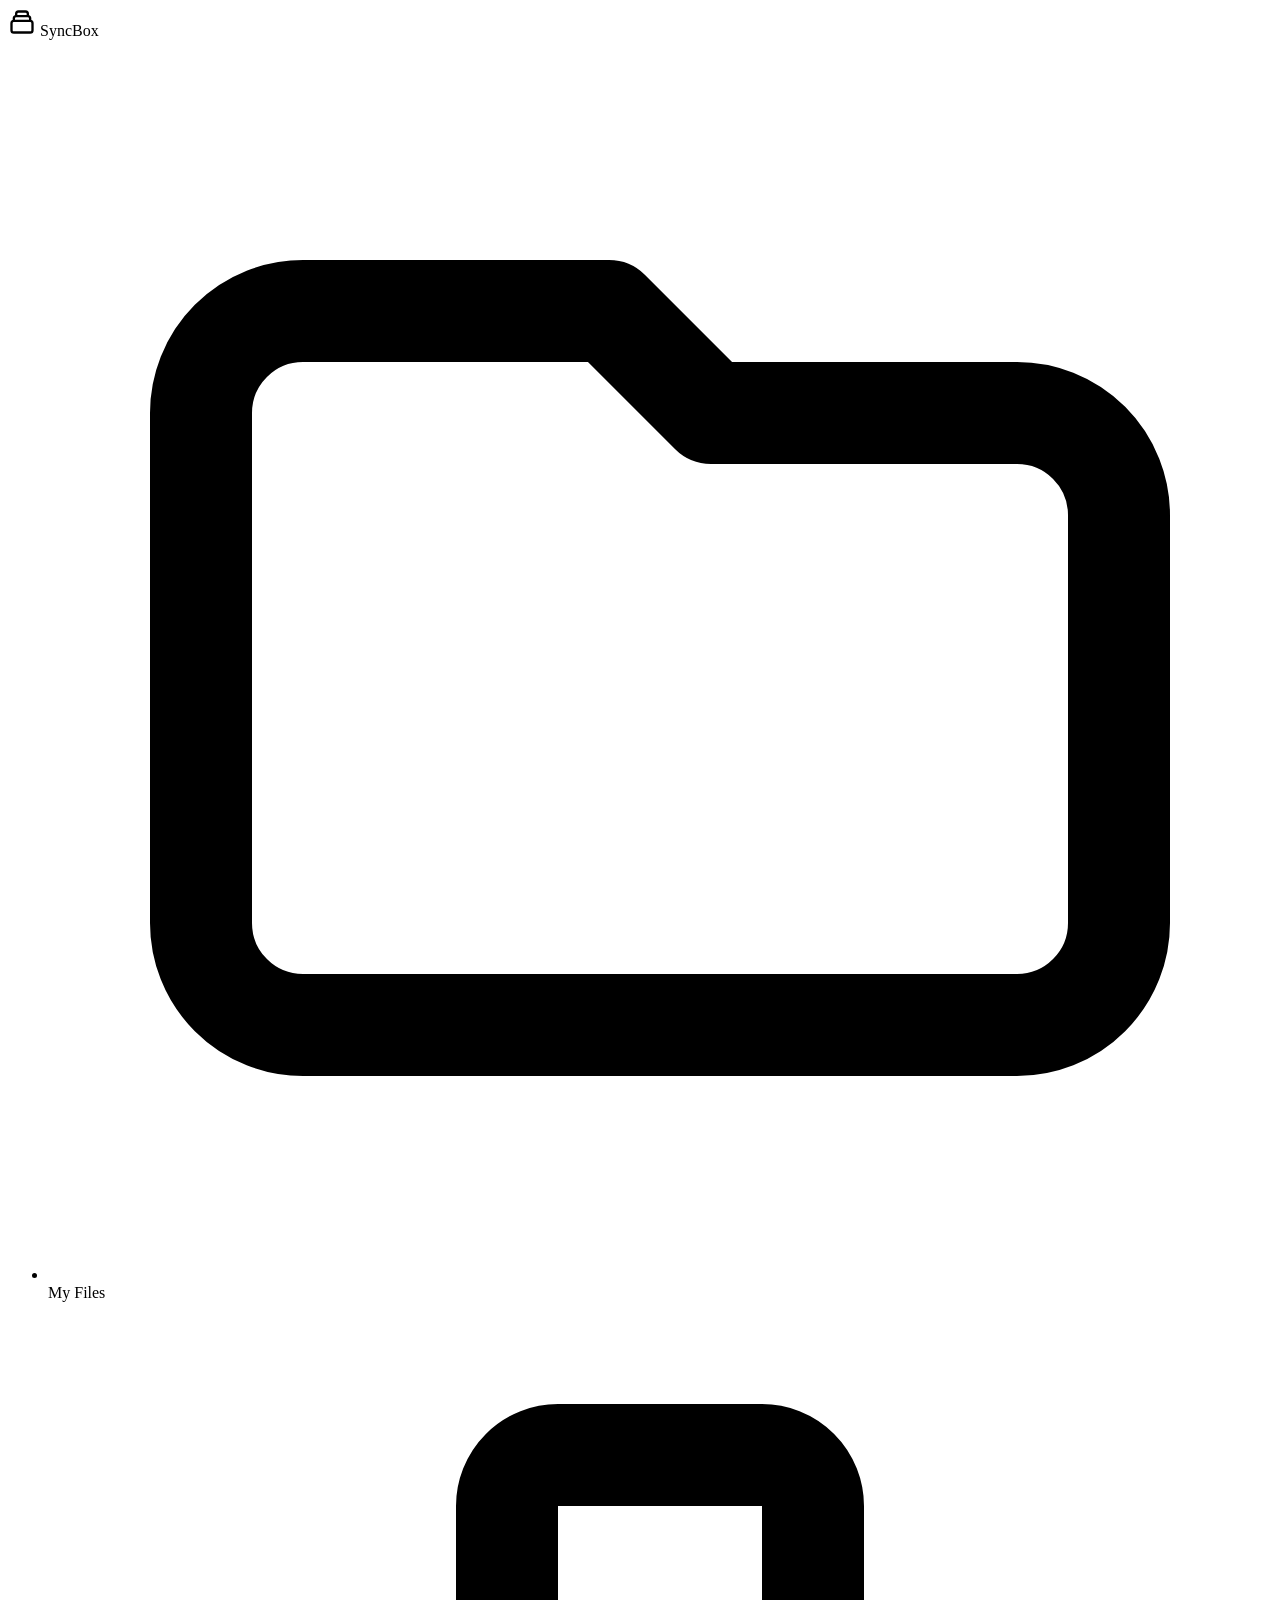
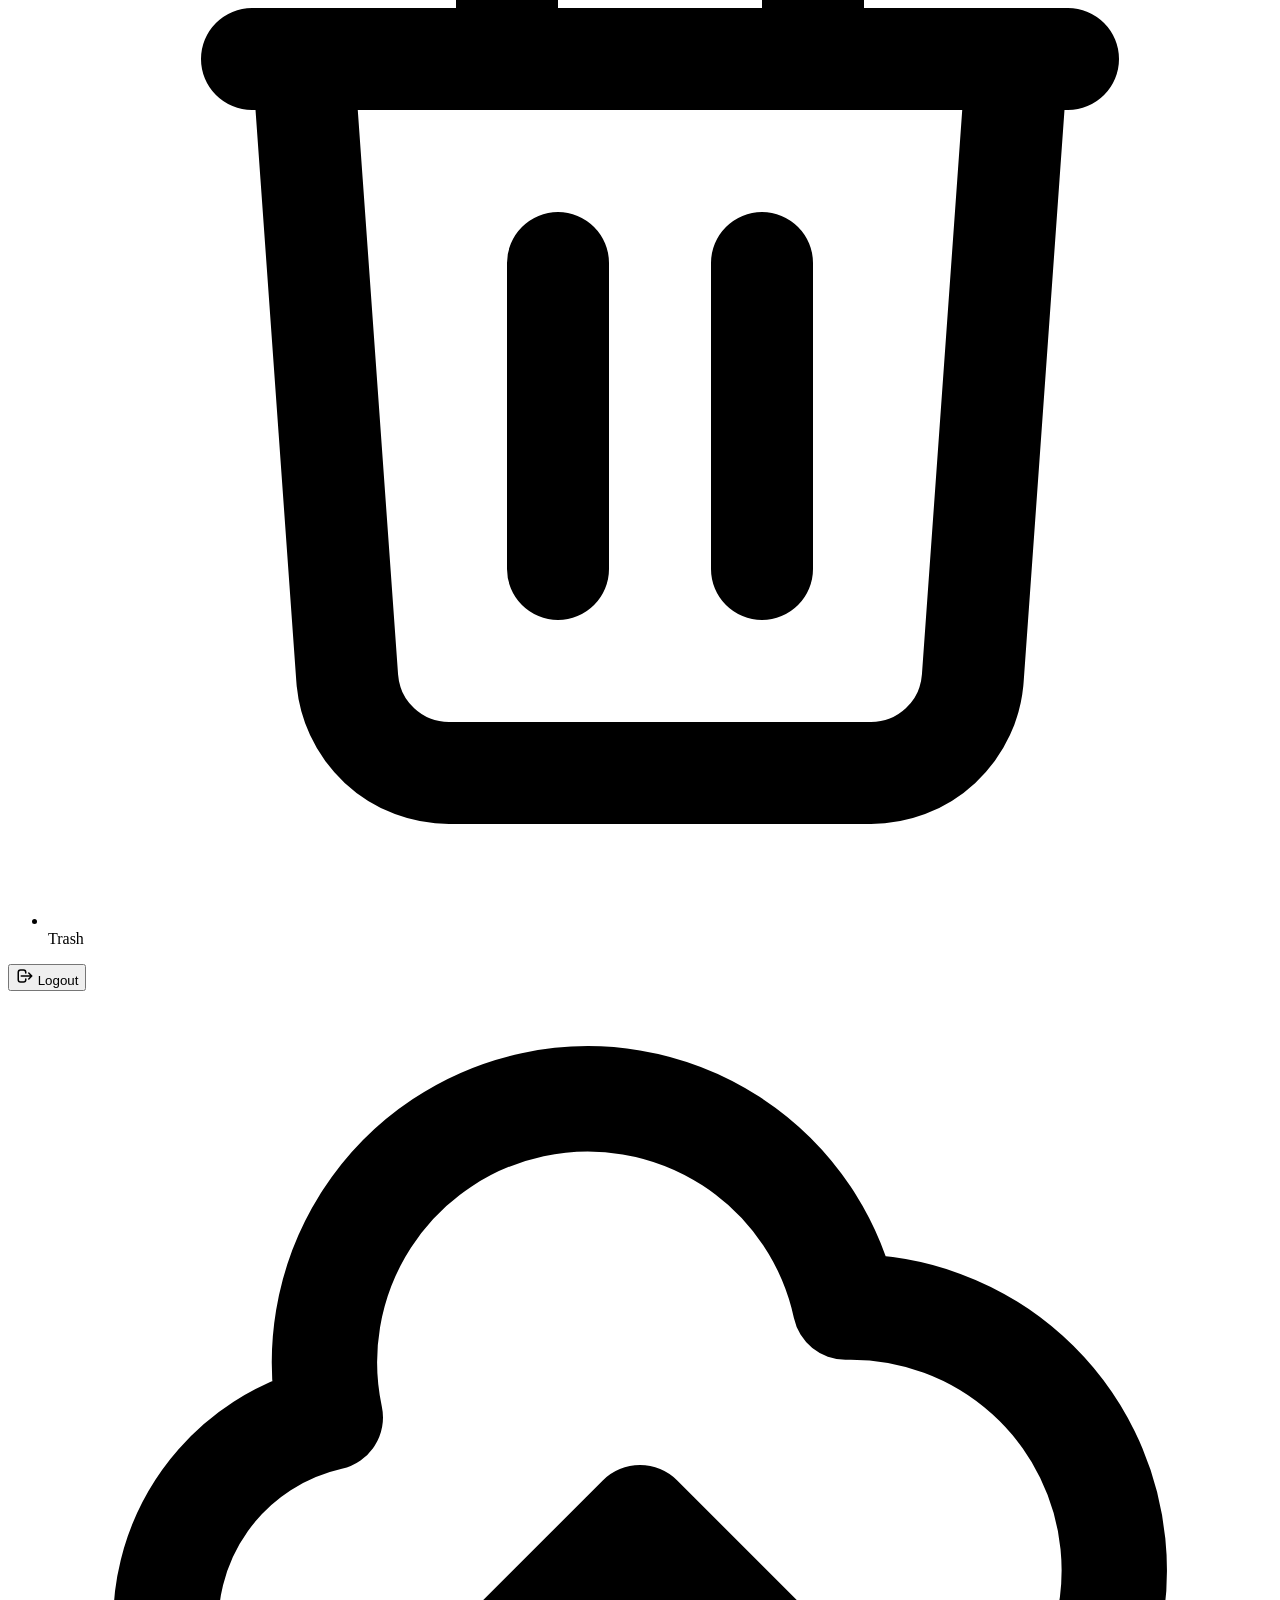
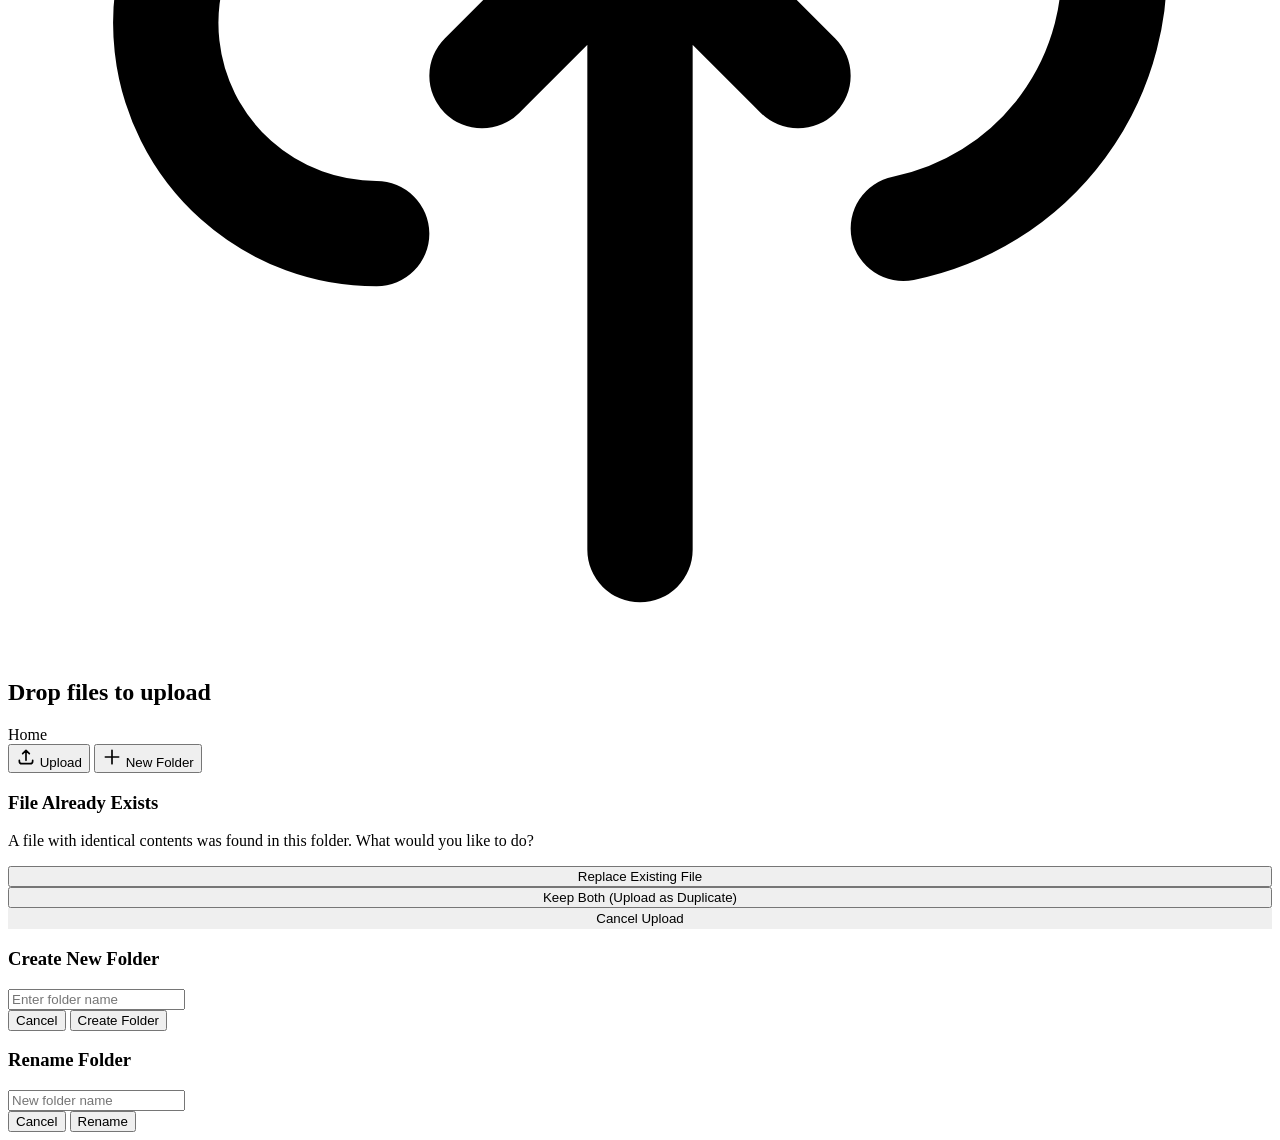
==== src/main/resources/static/index.html @ 2acbf9d3 "frontend update: better upload system" ====
<!doctype html>
<html lang="en">
<head>
    <meta charset="UTF-8" />
    <meta name="viewport" content="width=device-width, initial-scale=1.0" />
    <title>SyncBox - Premium File Storage</title>
    <link rel="stylesheet" href="/style.css">
</head>
<body>

    <!-- Sidebar -->
    <div class="sidebar">
        <div class="brand">
            <svg fill="none" stroke="currentColor" viewBox="0 0 24 24" style="width: 28px; height: 28px;"><path stroke-linecap="round" stroke-linejoin="round" stroke-width="2" d="M19 11H5m14 0a2 2 0 012 2v6a2 2 0 01-2 2H5a2 2 0 01-2-2v-6a2 2 0 012-2m14 0V9a2 2 0 00-2-2M5 11V9a2 2 0 012-2m0 0V5a2 2 0 012-2h6a2 2 0 012 2v2M7 7h10"></path></svg>
            SyncBox
        </div>
        <ul class="nav-links">
            <li class="nav-item active" id="nav-files" onclick="switchView('files')">
                <svg fill="none" stroke="currentColor" viewBox="0 0 24 24"><path stroke-linecap="round" stroke-linejoin="round" stroke-width="2" d="M3 7v10a2 2 0 002 2h14a2 2 0 002-2V9a2 2 0 00-2-2h-6l-2-2H5a2 2 0 00-2 2z"></path></svg>
                My Files
            </li>
            <li class="nav-item" id="nav-trash" onclick="switchView('trash')">
                <svg fill="none" stroke="currentColor" viewBox="0 0 24 24"><path stroke-linecap="round" stroke-linejoin="round" stroke-width="2" d="M19 7l-.867 12.142A2 2 0 0116.138 21H7.862a2 2 0 01-1.995-1.858L5 7m5 4v6m4-6v6m1-10V4a1 1 0 00-1-1h-4a1 1 0 00-1 1v3M4 7h16"></path></svg>
                Trash
            </li>
        </ul>
        <div class="sidebar-footer">
            <form action="/logout" method="post" style="margin: 0;">
                <button type="submit" class="btn-logout">
                    <svg style="width: 18px; height: 18px;" fill="none" stroke="currentColor" viewBox="0 0 24 24"><path stroke-linecap="round" stroke-linejoin="round" stroke-width="2" d="M17 16l4-4m0 0l-4-4m4 4H7m6 4v1a3 3 0 01-3 3H6a3 3 0 01-3-3V7a3 3 0 013-3h4a3 3 0 013 3v1"></path></svg>
                    Logout
                </button>
            </form>
        </div>
    </div>

    <!-- Main Content -->
    <div class="main-content" id="mainDropZone">
        <div id="dragOverlay" class="drag-overlay">
            <svg fill="none" stroke="currentColor" viewBox="0 0 24 24"><path stroke-linecap="round" stroke-linejoin="round" stroke-width="2" d="M7 16a4 4 0 01-.88-7.903A5 5 0 1115.9 6L16 6a5 5 0 011 9.9M15 13l-3-3m0 0l-3 3m3-3v12"></path></svg>
            <h2>Drop files to upload</h2>
        </div>
        <!-- Header -->
        <div class="header">
            <div class="breadcrumb" id="breadcrumb">
                <span>Home</span>
            </div>
            <div class="header-actions">
                <input type="file" id="fileInput" name="file" style="display: none;" />
                
                <div id="pauseResumeContainer" style="display: none; align-items: center; gap: 4px;">
                    <button type="button" class="btn-secondary" id="pauseBtn" style="padding: 6px; border-radius: 6px;" title="Pause">
                        <svg style="width: 16px; height: 16px;" fill="none" stroke="currentColor" viewBox="0 0 24 24"><path stroke-linecap="round" stroke-linejoin="round" stroke-width="2" d="M10 9v6m4-6v6m7-3a9 9 0 11-18 0 9 9 0 0118 0z"></path></svg>
                    </button>
                    <button type="button" class="btn-primary" id="resumeBtn" style="display: none; padding: 6px; border-radius: 6px;" title="Resume">
                        <svg style="width: 16px; height: 16px;" fill="none" stroke="currentColor" viewBox="0 0 24 24"><path stroke-linecap="round" stroke-linejoin="round" stroke-width="2" d="M14.752 11.168l-3.197-2.132A1 1 0 0010 9.87v4.263a1 1 0 001.555.832l3.197-2.132a1 1 0 000-1.664z"></path><path stroke-linecap="round" stroke-linejoin="round" stroke-width="2" d="M21 12a9 9 0 11-18 0 9 9 0 0118 0z"></path></svg>
                    </button>
                    <button type="button" class="btn-secondary" id="cancelUploadBtn" style="padding: 6px; border-radius: 6px;" title="Cancel Upload">
                        <svg style="width: 16px; height: 16px;" fill="none" stroke="currentColor" viewBox="0 0 24 24"><path stroke-linecap="round" stroke-linejoin="round" stroke-width="2" d="M6 18L18 6M6 6l12 12"></path></svg>
                    </button>
                </div>

                <button class="btn-secondary" id="headerUploadBtn" onclick="document.getElementById('fileInput').click()" style="position: relative; overflow: hidden;">
                    <div id="btnProgressBg" style="position: absolute; left: 0; top: 0; bottom: 0; background: rgba(79, 70, 229, 0.1); width: 0%; z-index: 0; transition: width 0.2s;"></div>
                    <svg id="btnUploadIcon" style="width: 20px; height: 20px; z-index: 1; position: relative;" fill="none" stroke="currentColor" viewBox="0 0 24 24"><path stroke-linecap="round" stroke-linejoin="round" stroke-width="2" d="M4 16v1a3 3 0 003 3h10a3 3 0 003-3v-1m-4-8l-4-4m0 0L8 8m4-4v12"></path></svg>
                    <span class="btn-text" id="btnUploadText" style="z-index: 1; position: relative;">Upload</span>
                </button>
                
                <button class="btn-primary" onclick="showCreateFolderModal()">
                    <svg style="width: 20px; height: 20px;" fill="none" stroke="currentColor" viewBox="0 0 24 24"><path stroke-linecap="round" stroke-linejoin="round" stroke-width="2" d="M12 4v16m8-8H4"></path></svg>
                    <span class="btn-text">New Folder</span>
                </button>
            </div>
        </div>

        <!-- Files View -->
        <div class="view-container" id="filesView">
            <div class="file-list" id="filesContainer">
                <!-- Dynamically populated via JS -->
            </div>
        </div>

        <!-- Trash View -->
        <div class="view-container" id="trashView" style="display: none;">
            <div style="margin-bottom: 24px;">
                <h2 style="margin: 0; color: var(--text-main); font-weight: 600;">Trash</h2>
                <p style="margin: 4px 0 0 0; color: var(--text-muted); font-size: 14px;">Items in trash will be permanently deleted after 30 days automatically.</p>
            </div>
            
            <div class="file-list" id="trashContainer">
                <!-- Dynamically populated via JS -->
            </div>
        </div>
    </div>

    <!-- Modals -->
    <div id="duplicateModal" class="modal-overlay">
        <div class="modal">
            <h3 style="color: var(--danger-color);">File Already Exists</h3>
            <p>A file with identical contents was found in this folder. What would you like to do?</p>
            <div class="modal-actions" style="flex-direction: column;">
                <button class="btn-primary" id="btnReplace" style="width: 100%; justify-content: center;">Replace Existing File</button>
                <button class="btn-secondary" id="btnKeepBoth" style="width: 100%;">Keep Both (Upload as Duplicate)</button>
                <button class="btn-secondary" id="btnCancelDup" style="width: 100%; border-color: transparent;">Cancel Upload</button>
            </div>
        </div>
    </div>

    <div id="createFolderModal" class="modal-overlay">
        <div class="modal">
            <h3>Create New Folder</h3>
            <input type="text" id="folderNameInput" class="modal-input" placeholder="Enter folder name" autocomplete="off" />
            <div class="modal-actions">
                <button class="btn-secondary" onclick="closeModal('createFolderModal')">Cancel</button>
                <button class="btn-primary" onclick="createFolder()">Create Folder</button>
            </div>
        </div>
    </div>
    
    <div id="renameFolderModal" class="modal-overlay">
        <div class="modal">
            <h3>Rename Folder</h3>
            <input type="hidden" id="renameFolderId" />
            <input type="text" id="renameFolderInput" class="modal-input" placeholder="New folder name" autocomplete="off" />
            <div class="modal-actions">
                <button class="btn-secondary" onclick="closeModal('renameFolderModal')">Cancel</button>
                <button class="btn-primary" onclick="renameFolder()">Rename</button>
            </div>
        </div>
    </div>

    <!-- Connect logic -->
    <script src="/script.js"></script>
</body>
</html>
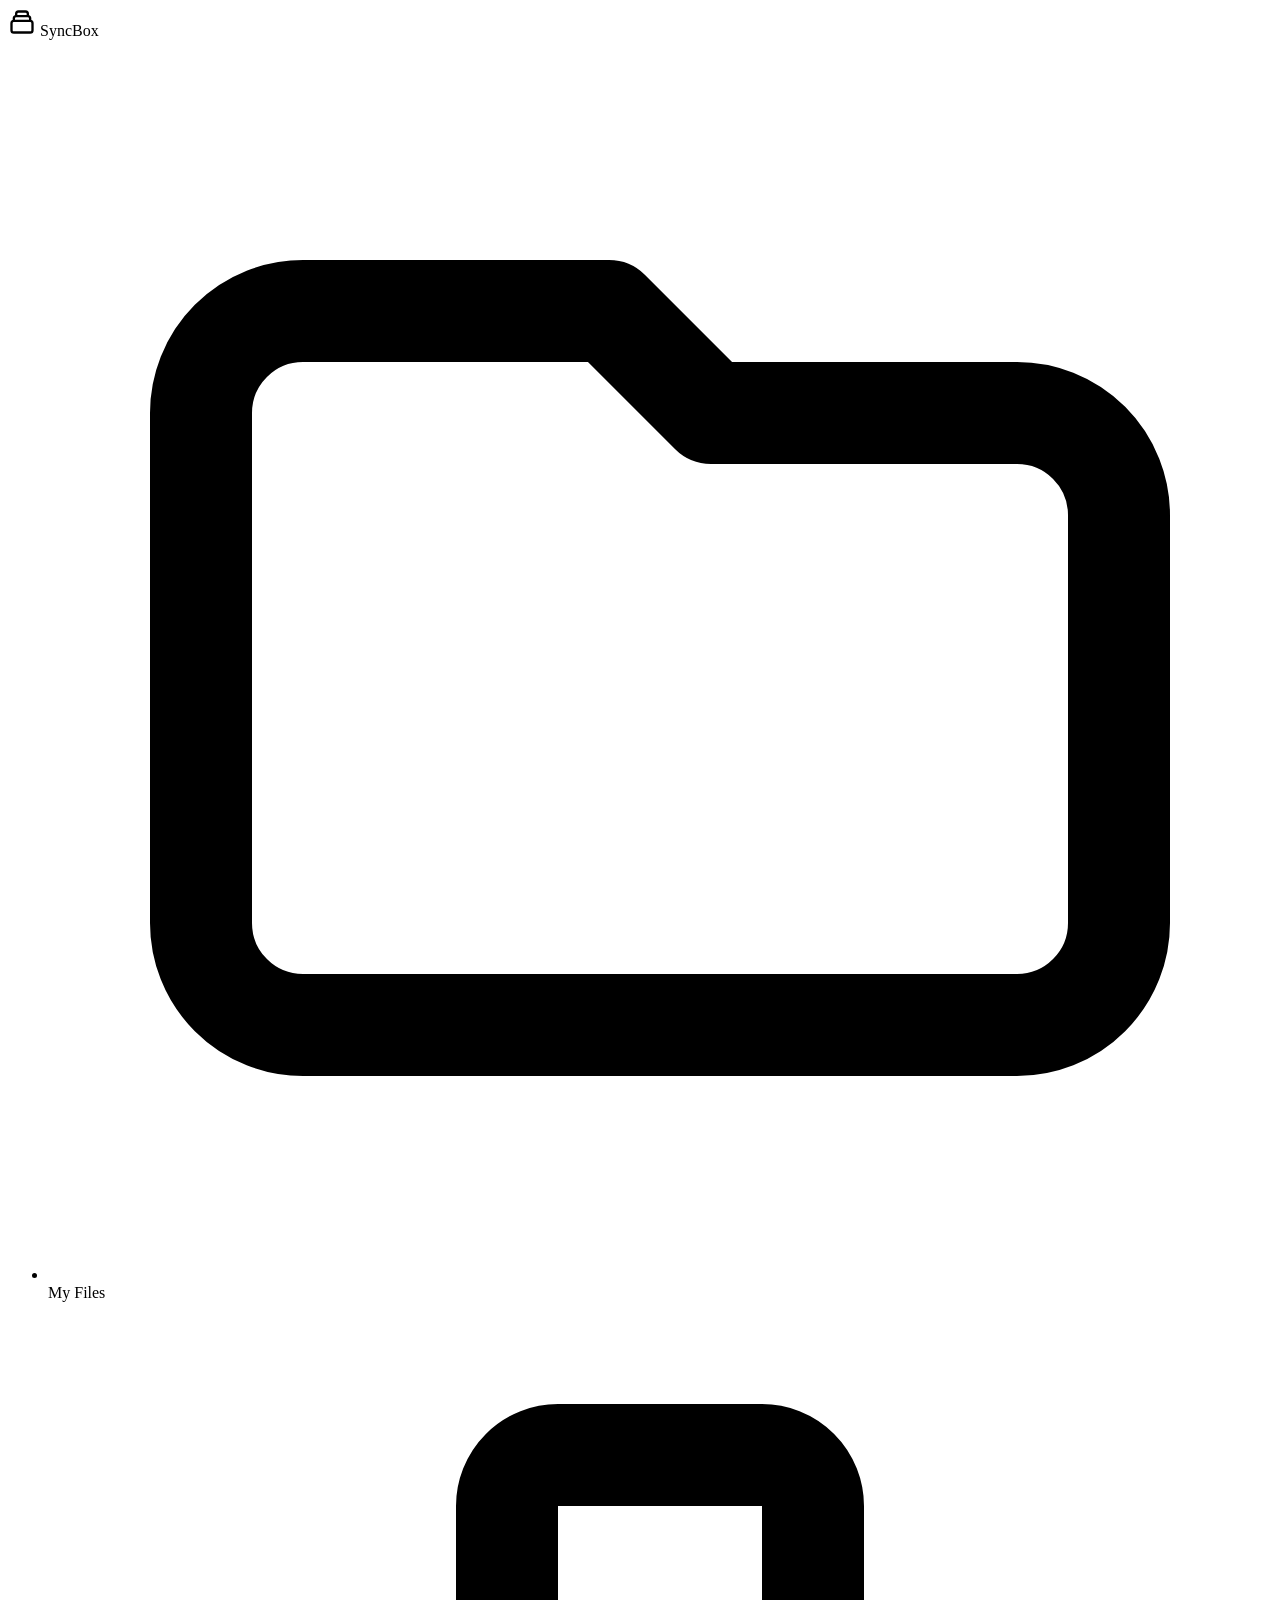
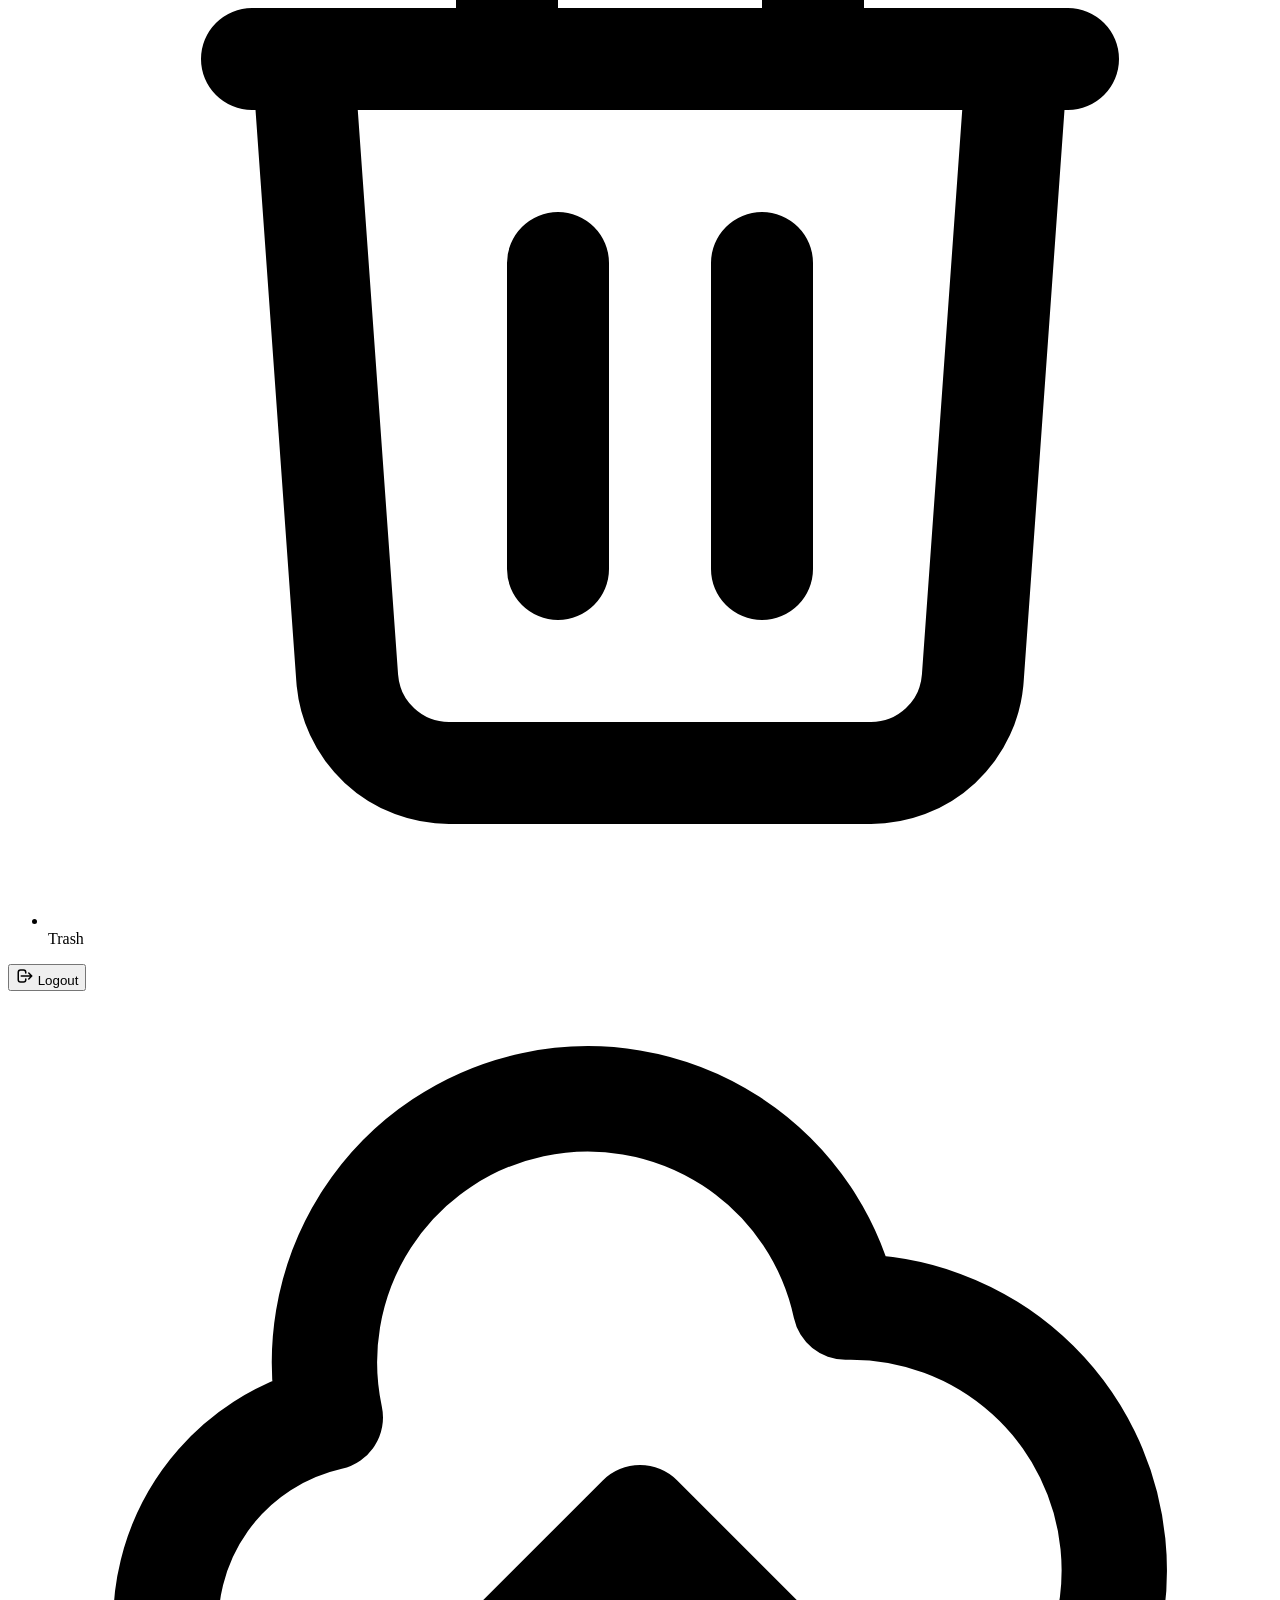
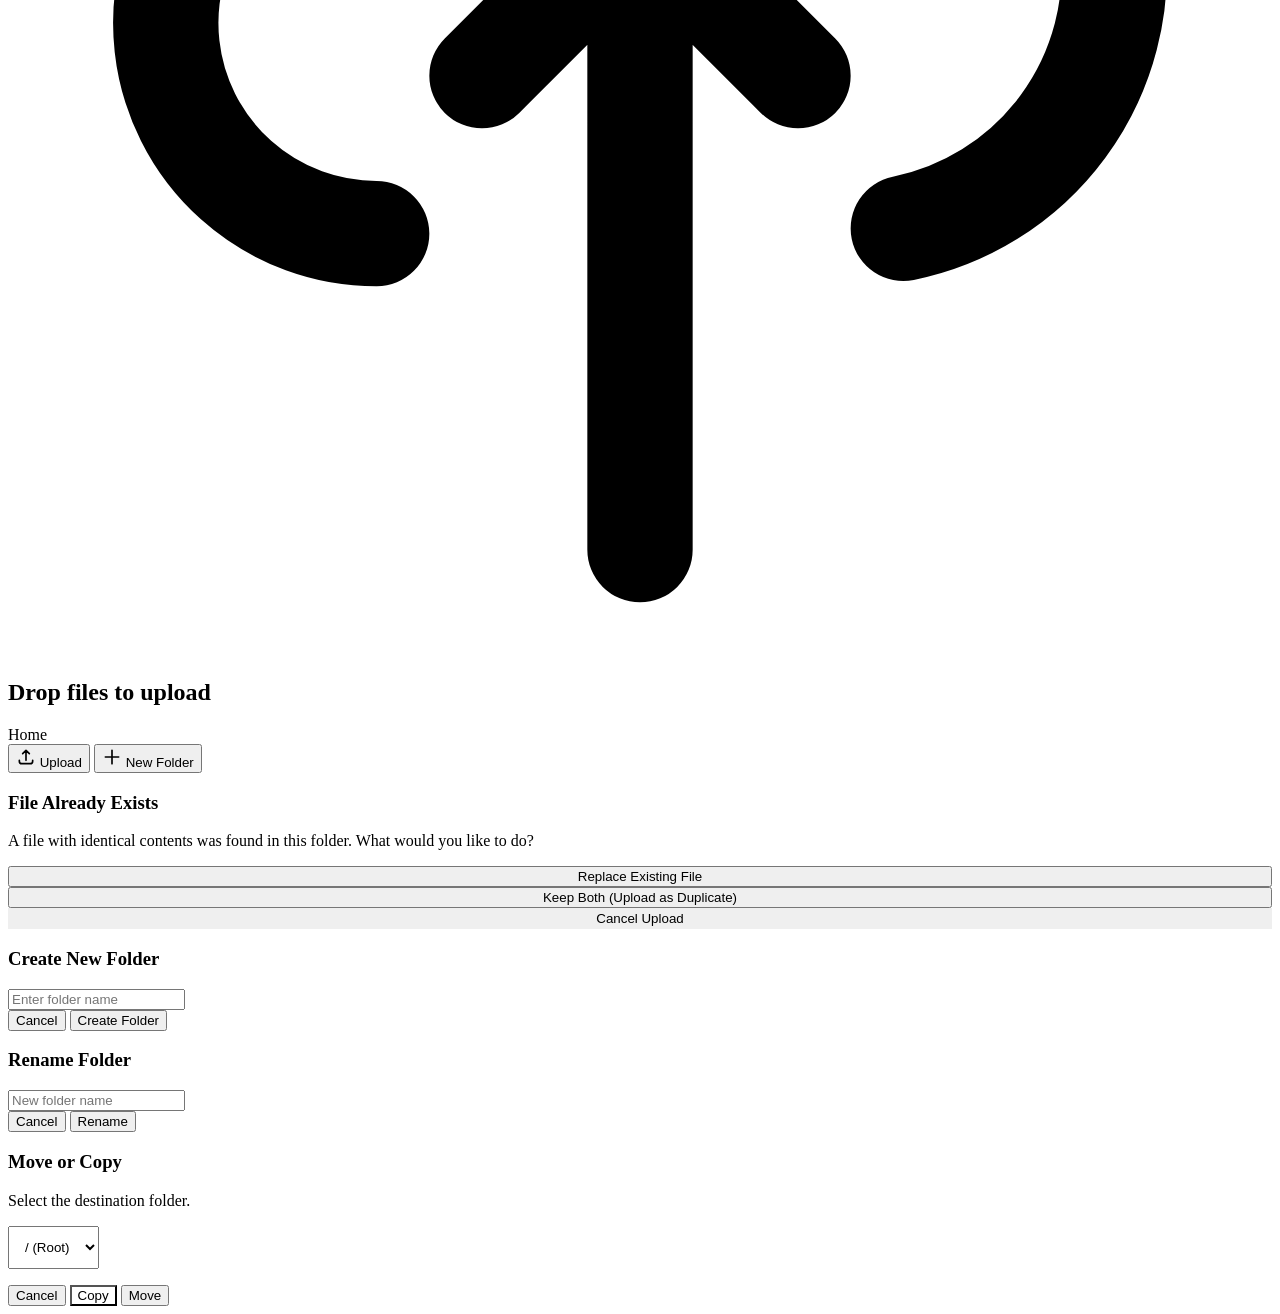
==== commit 643227b7: "Feature added: copy and move from one folder to another easily" ====
--- a/src/main/resources/static/index.html
+++ b/src/main/resources/static/index.html
@@ -129,6 +129,26 @@
         </div>
     </div>
 
+    <div id="moveCopyModal" class="modal-overlay">
+        <div class="modal">
+            <h3 id="moveCopyTitle">Move or Copy</h3>
+            <p id="moveCopyDesc">Select the destination folder.</p>
+            <input type="hidden" id="moveCopyItemId" />
+            <input type="hidden" id="moveCopyItemIsFolder" />
+            
+            <select id="moveCopyTargetFolder" class="modal-input" style="padding: 12px; height: auto;">
+                <option value="">/ (Root)</option>
+                <!-- Filled dynamically -->
+            </select>
+            
+            <div class="modal-actions" style="margin-top: 16px;">
+                <button class="btn-secondary" onclick="closeModal('moveCopyModal')" style="flex: 1;">Cancel</button>
+                <button class="btn-primary" onclick="executeMoveCopy('copy')" style="flex: 1; background: var(--success-color);">Copy</button>
+                <button class="btn-primary" onclick="executeMoveCopy('move')" style="flex: 1;">Move</button>
+            </div>
+        </div>
+    </div>
+
     <!-- Connect logic -->
     <script src="/script.js"></script>
 </body>
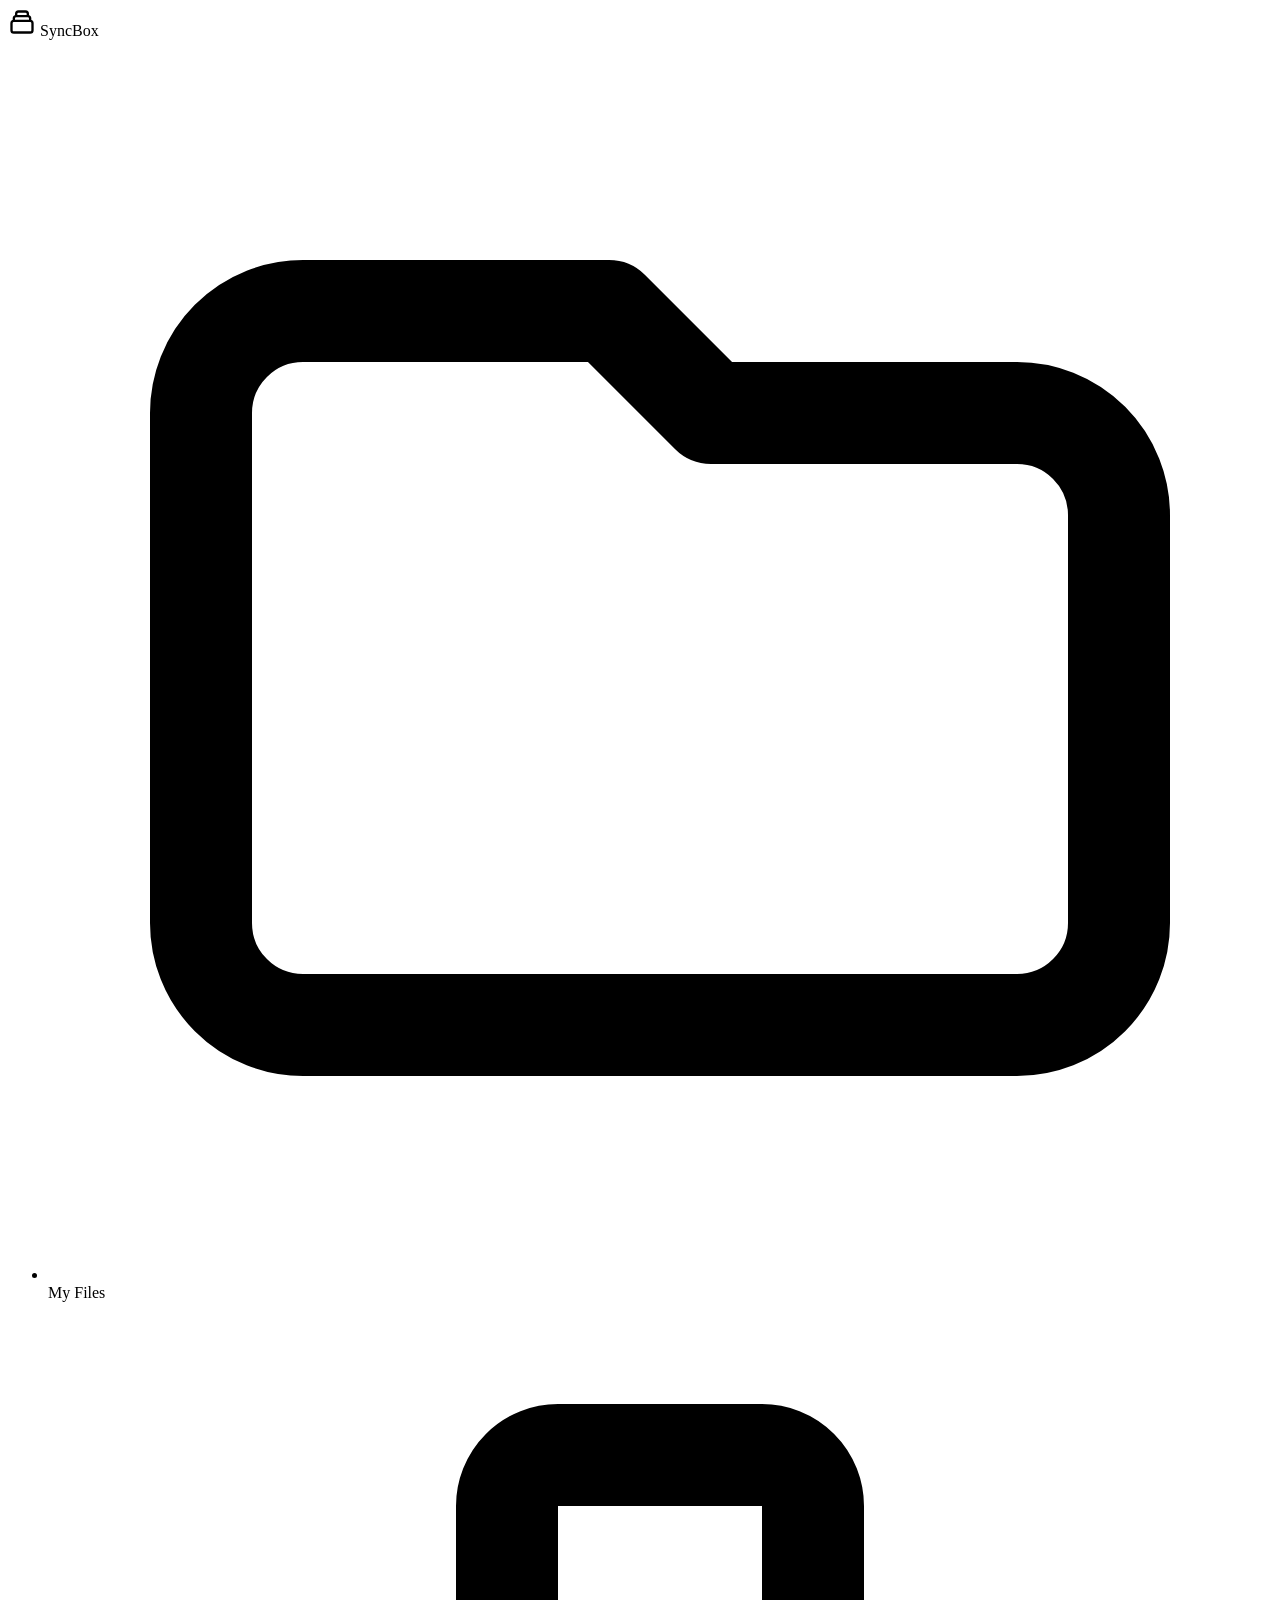
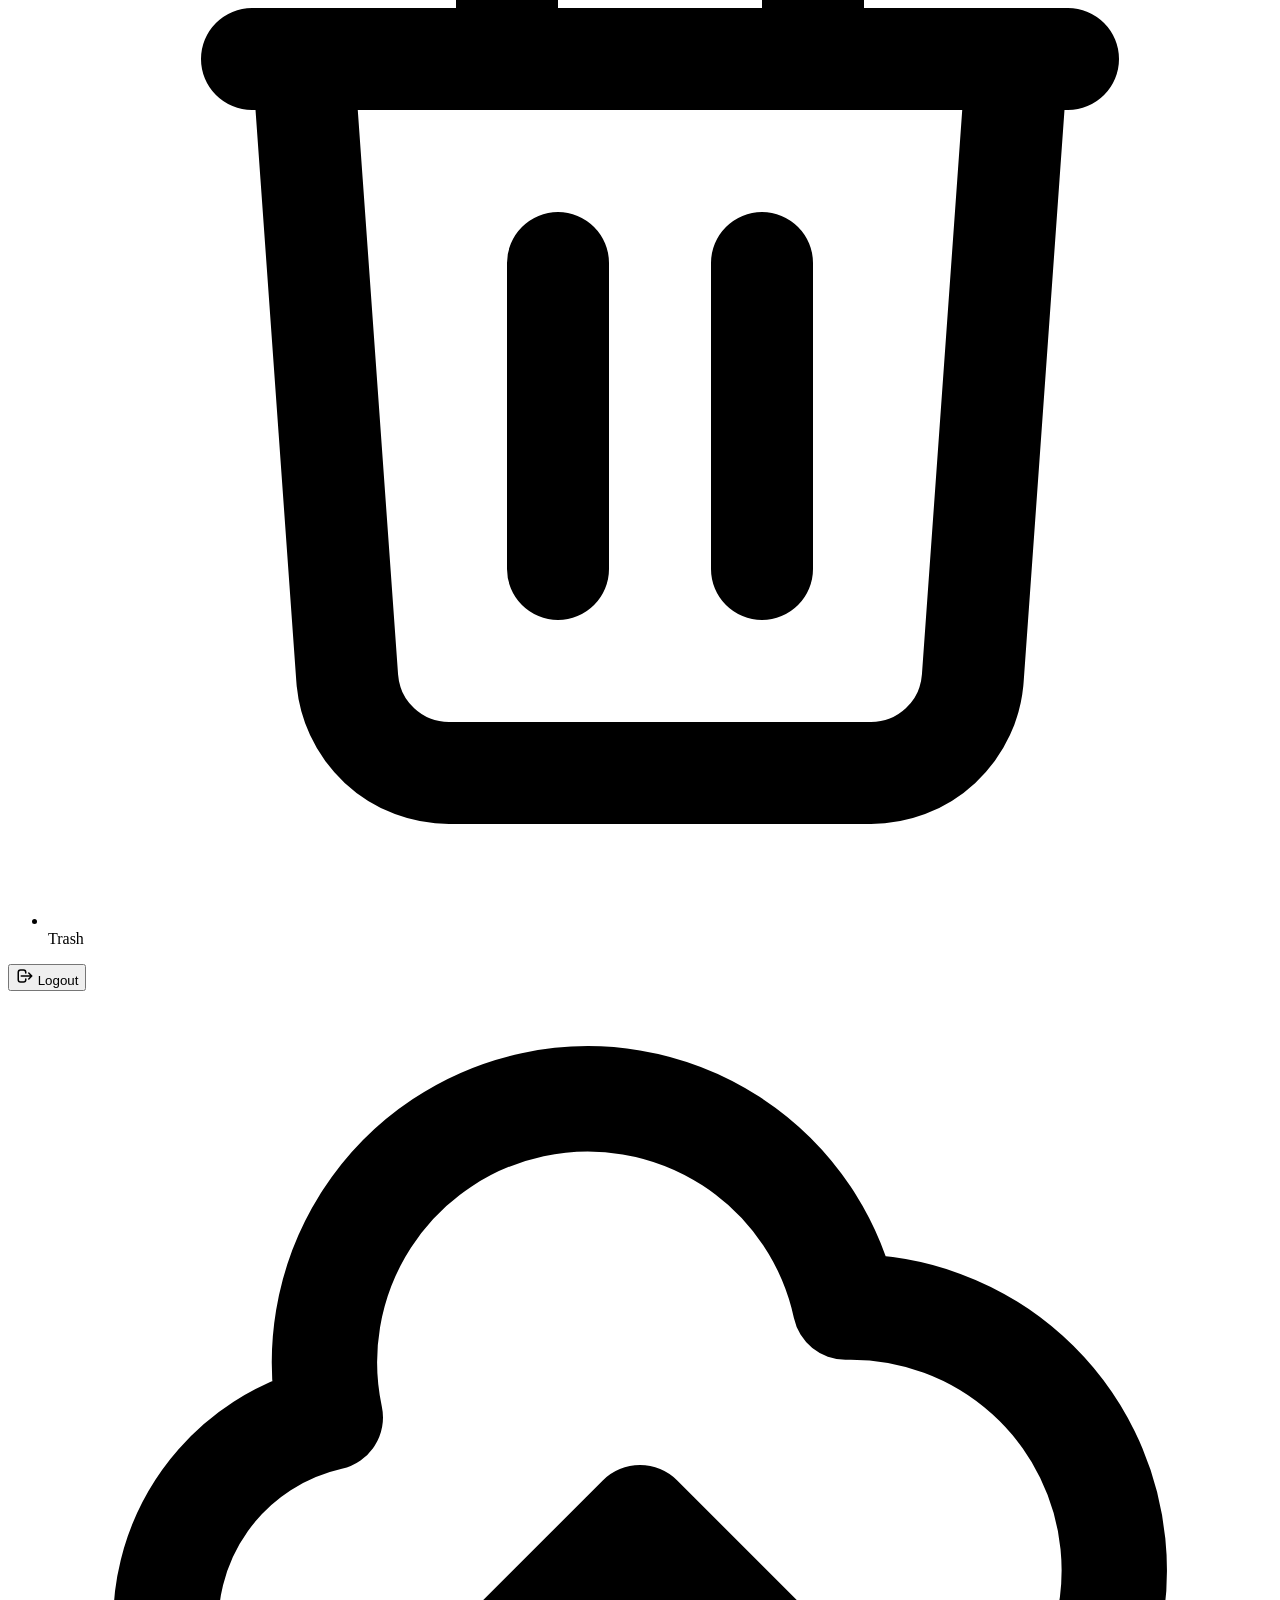
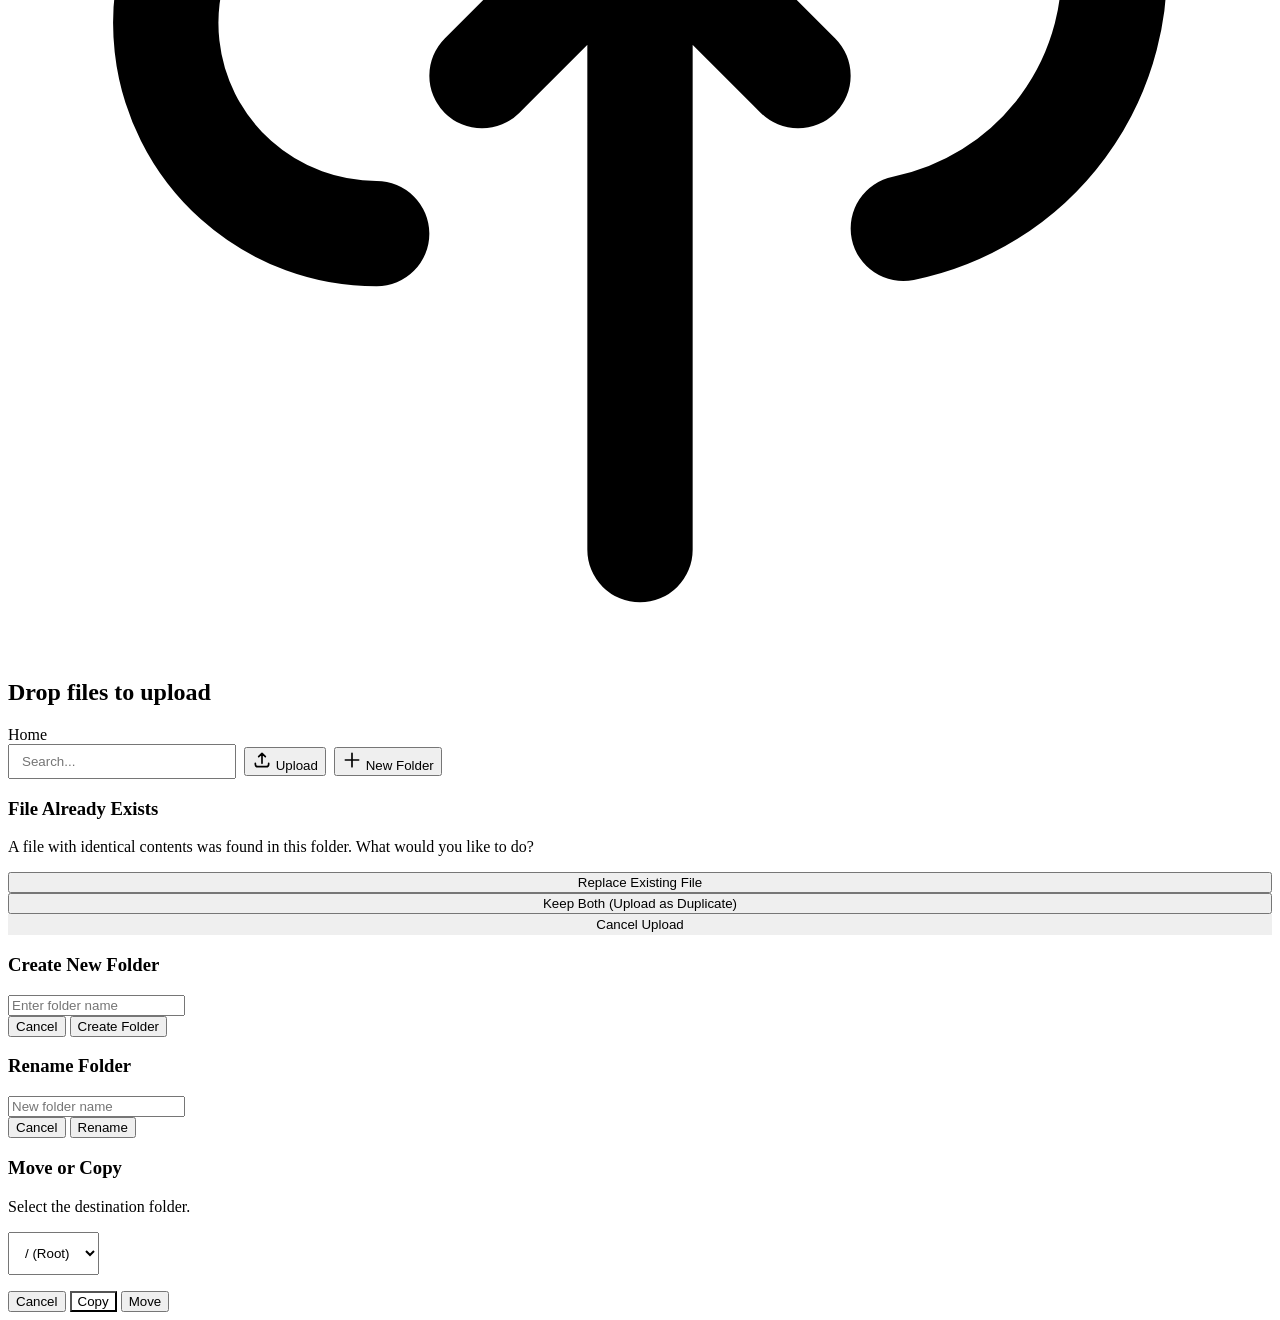
==== commit 2c361228: "Feature added: basic search at folder level" ====
--- a/src/main/resources/static/index.html
+++ b/src/main/resources/static/index.html
@@ -45,7 +45,8 @@
             <div class="breadcrumb" id="breadcrumb">
                 <span>Home</span>
             </div>
-            <div class="header-actions">
+            <div class="header-actions" style="display: flex; align-items: center; gap: 8px;">
+                <input type="text" id="searchInput" placeholder="Search..." class="modal-input" style="padding: 8px 12px; margin: 0; min-width: 200px;" oninput="handleSearch()">
                 <input type="file" id="fileInput" name="file" style="display: none;" />
                 
                 <div id="pauseResumeContainer" style="display: none; align-items: center; gap: 4px;">
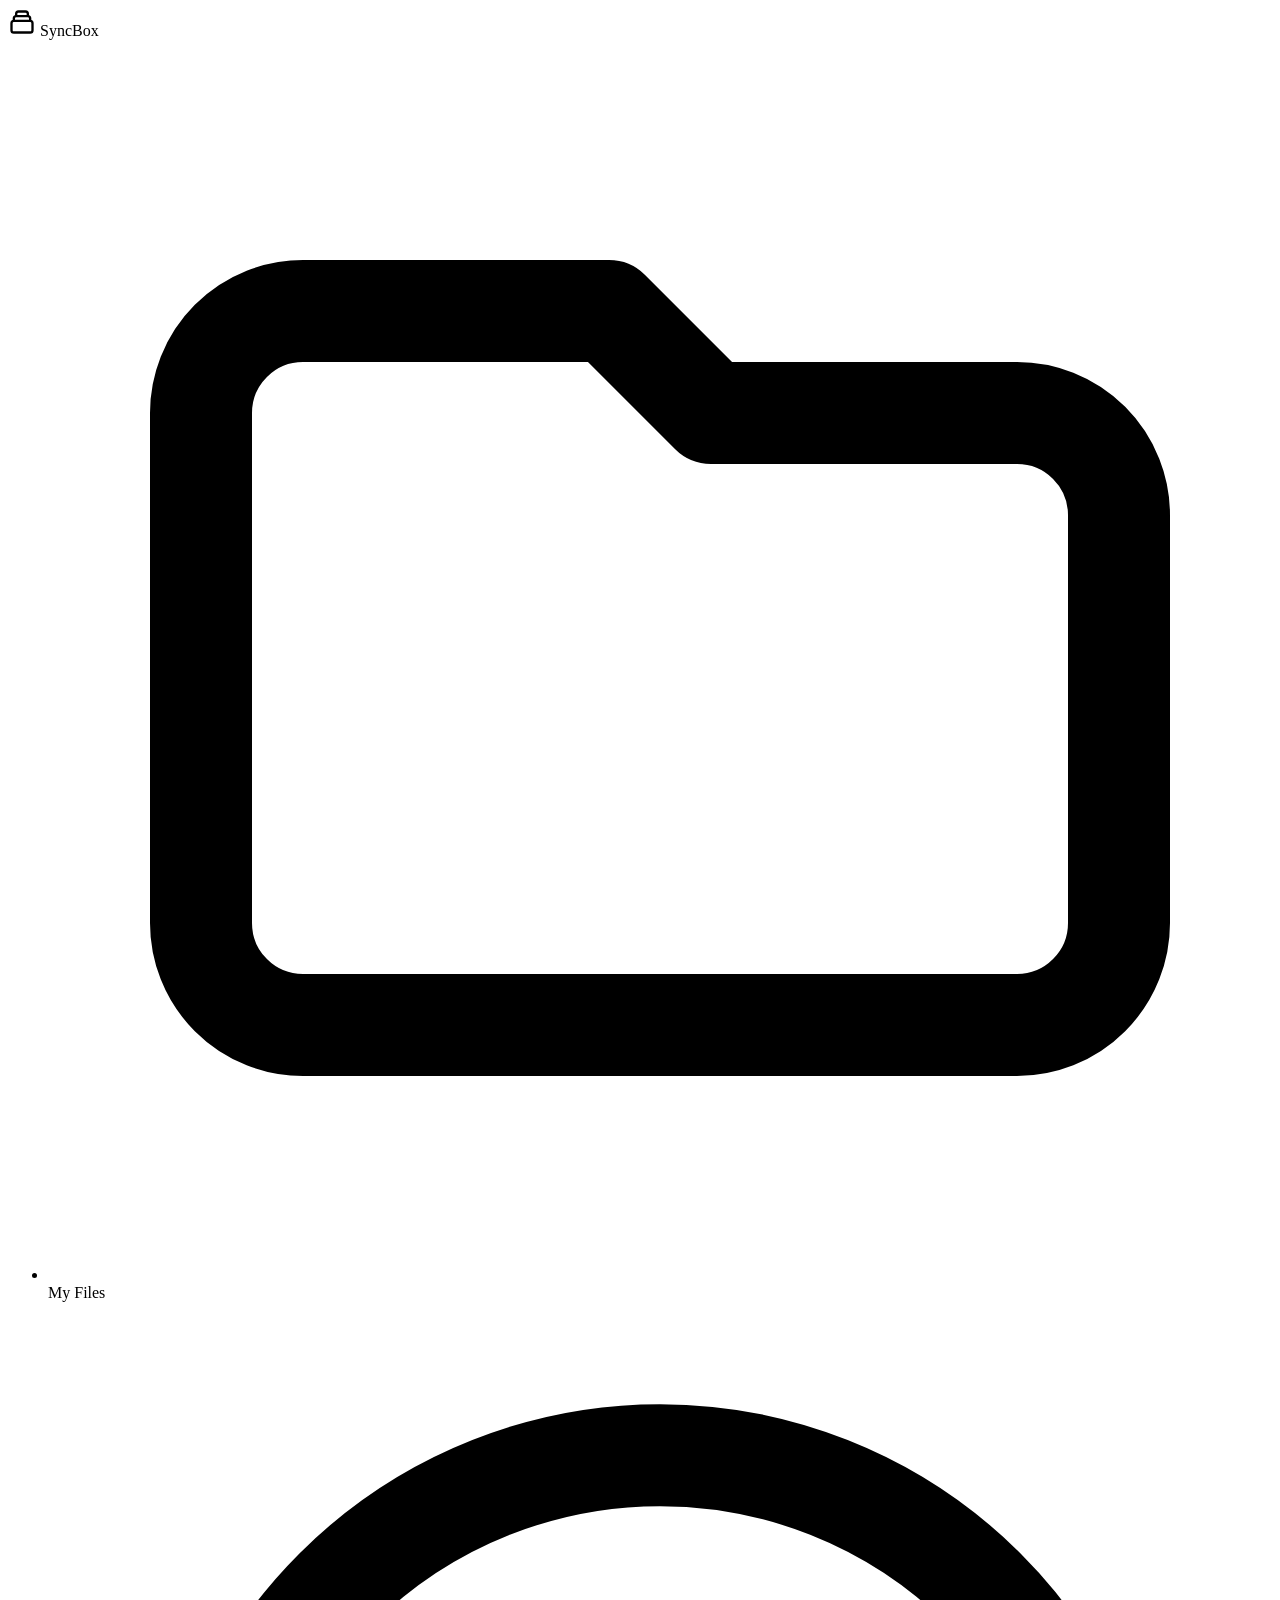
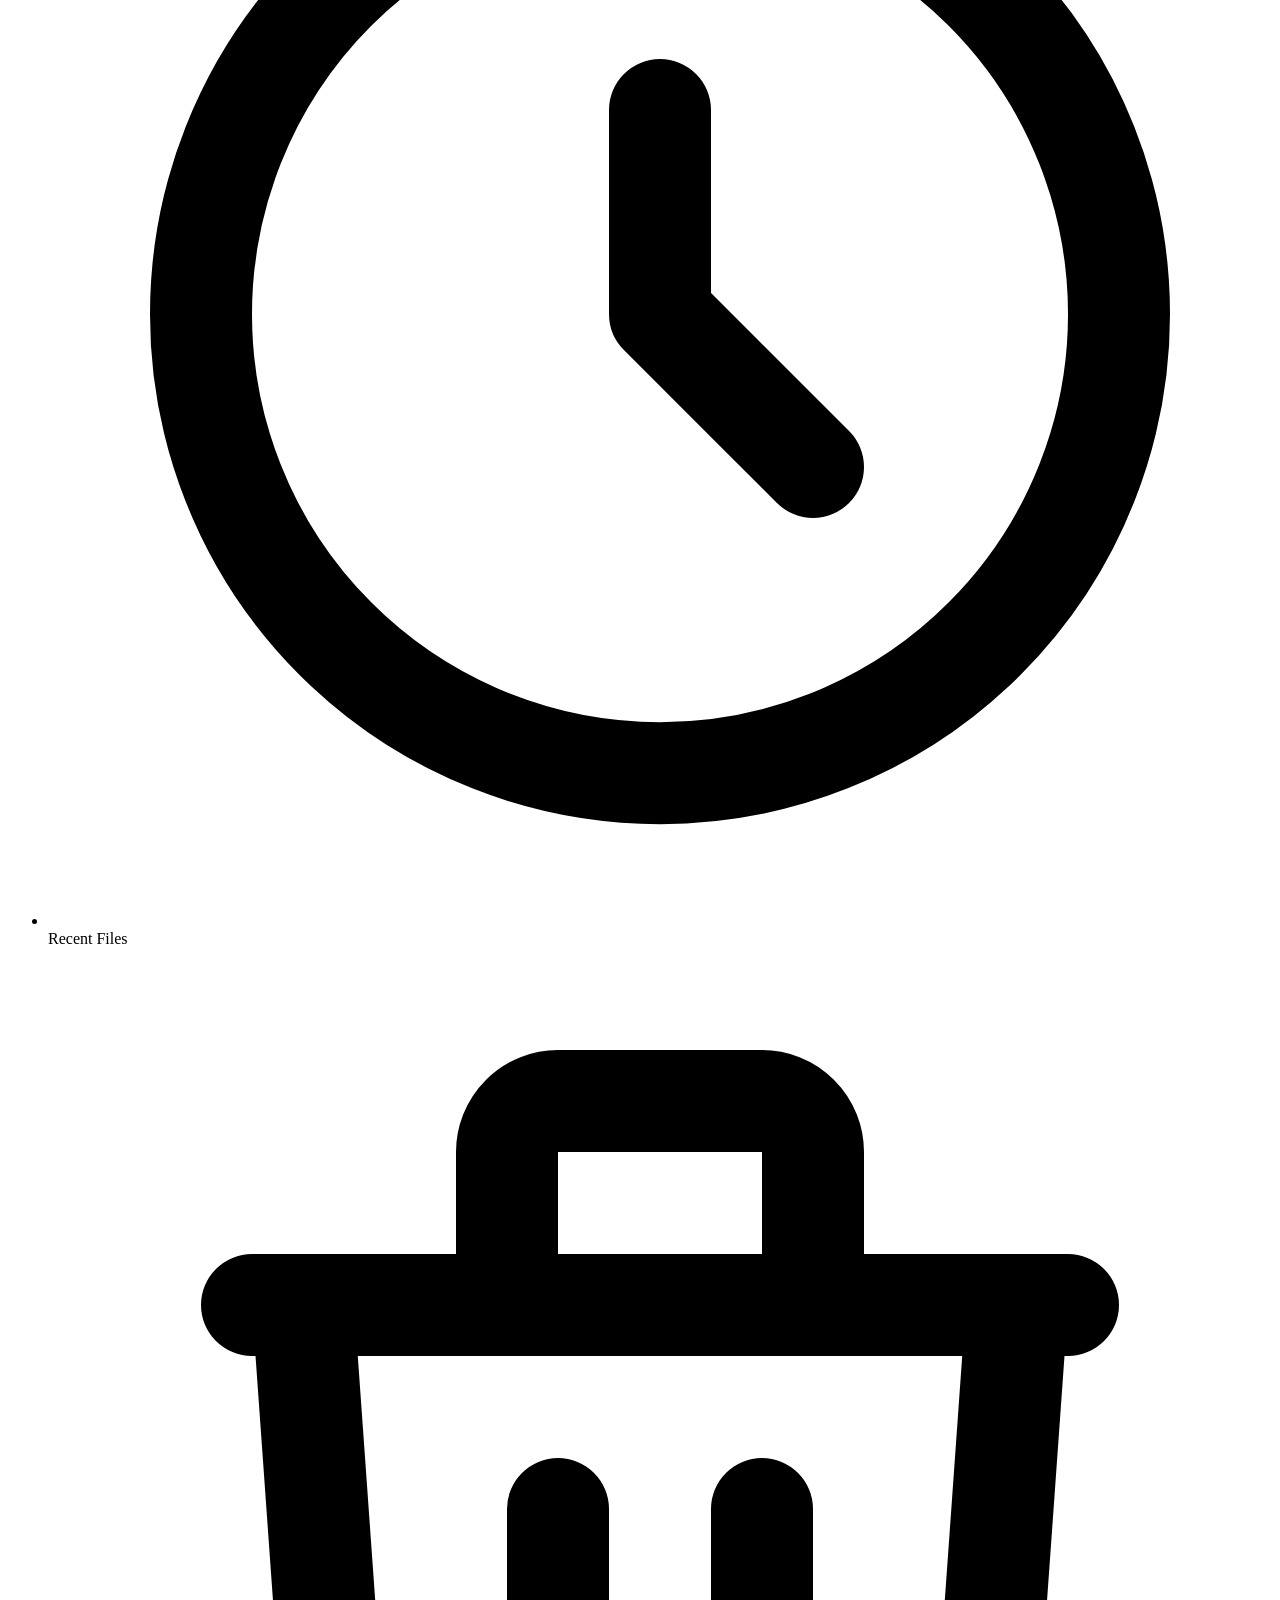
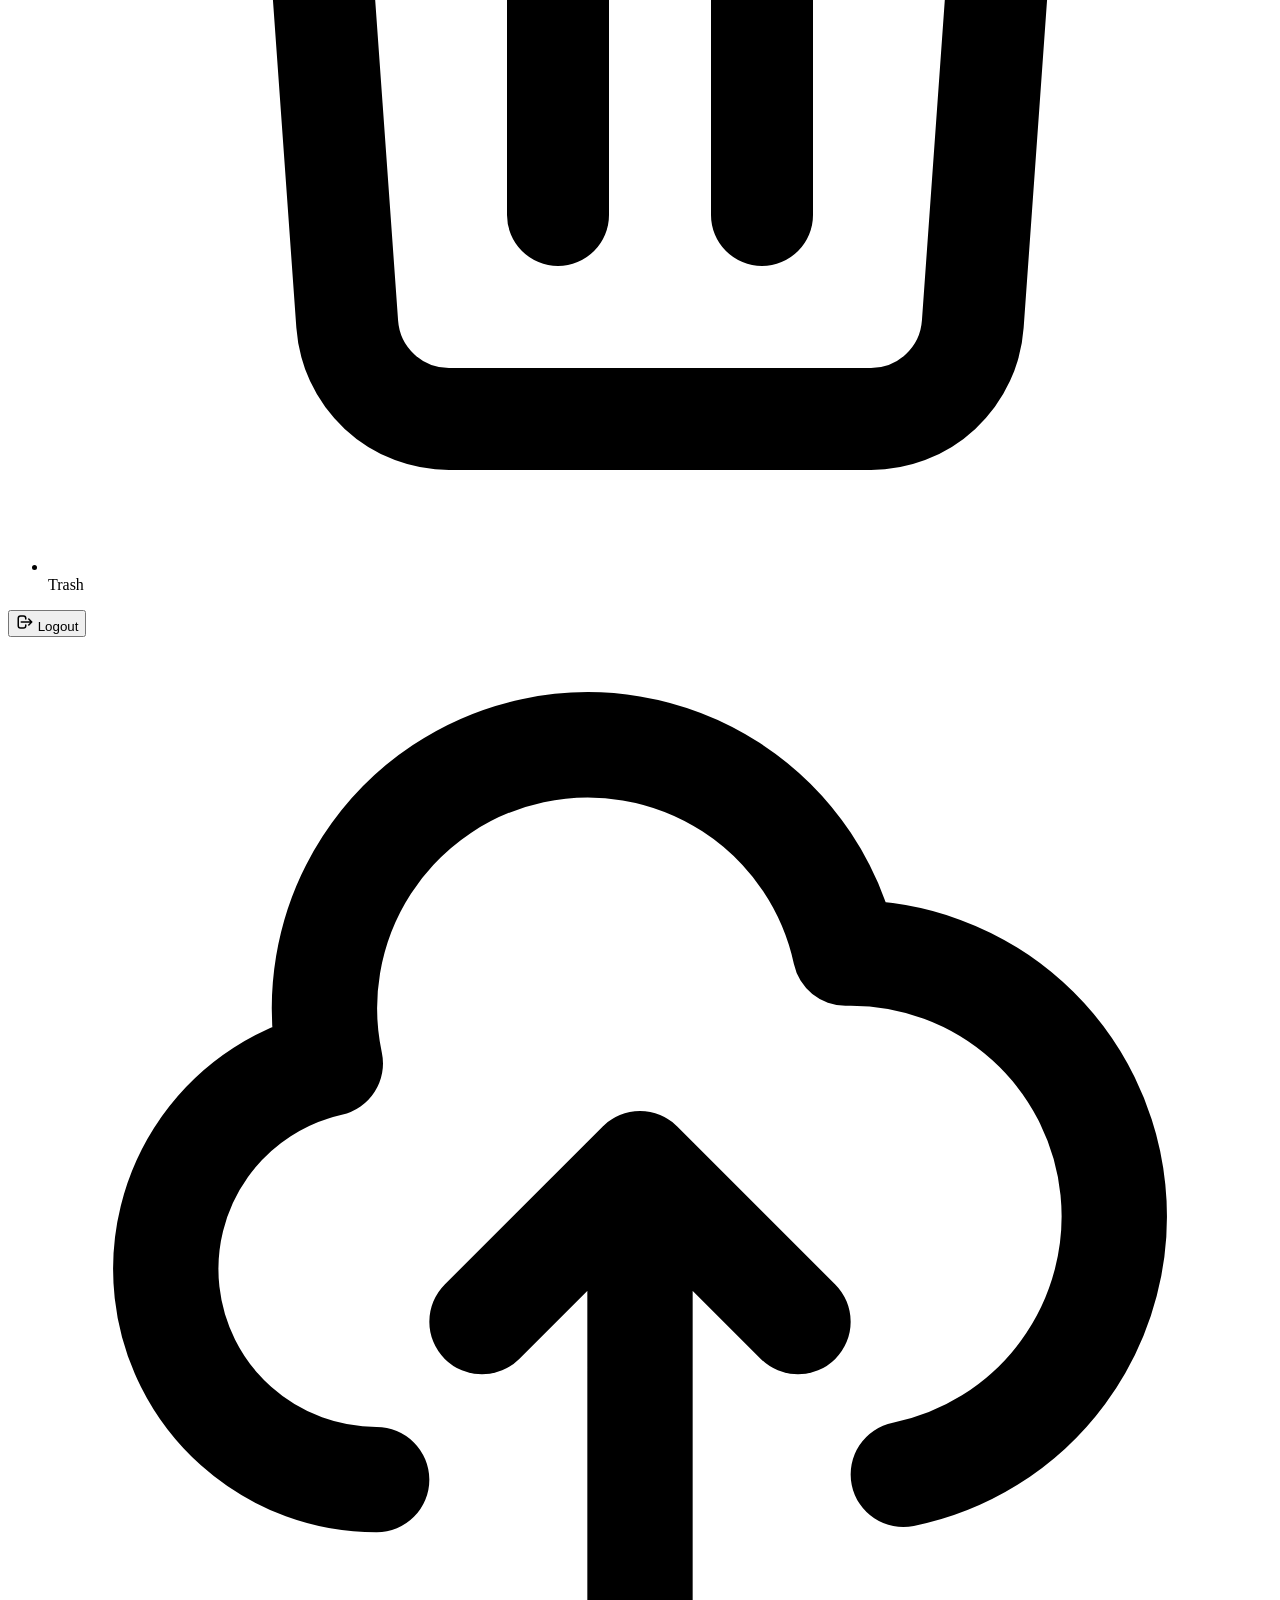
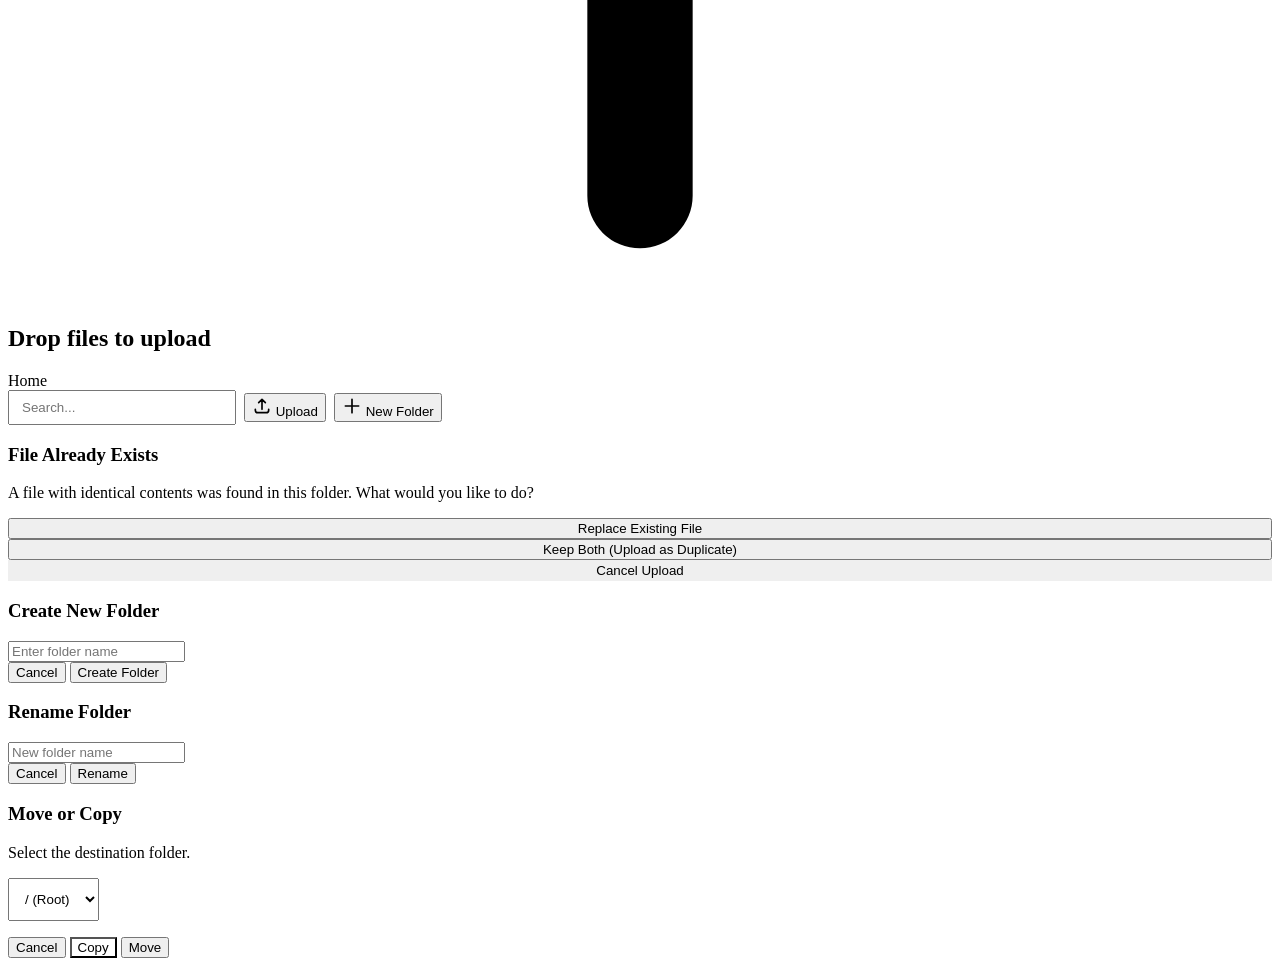
==== commit 2281b5af: "Feature added: recent files page is configured" ====
--- a/src/main/resources/static/index.html
+++ b/src/main/resources/static/index.html
@@ -18,6 +18,10 @@
             <li class="nav-item active" id="nav-files" onclick="switchView('files')">
                 <svg fill="none" stroke="currentColor" viewBox="0 0 24 24"><path stroke-linecap="round" stroke-linejoin="round" stroke-width="2" d="M3 7v10a2 2 0 002 2h14a2 2 0 002-2V9a2 2 0 00-2-2h-6l-2-2H5a2 2 0 00-2 2z"></path></svg>
                 My Files
+            </li>
+            <li class="nav-item" id="nav-recent" onclick="switchView('recent')">
+                <svg fill="none" stroke="currentColor" viewBox="0 0 24 24"><path stroke-linecap="round" stroke-linejoin="round" stroke-width="2" d="M12 8v4l3 3m6-3a9 9 0 11-18 0 9 9 0 0118 0z"></path></svg>
+                Recent Files
             </li>
             <li class="nav-item" id="nav-trash" onclick="switchView('trash')">
                 <svg fill="none" stroke="currentColor" viewBox="0 0 24 24"><path stroke-linecap="round" stroke-linejoin="round" stroke-width="2" d="M19 7l-.867 12.142A2 2 0 0116.138 21H7.862a2 2 0 01-1.995-1.858L5 7m5 4v6m4-6v6m1-10V4a1 1 0 00-1-1h-4a1 1 0 00-1 1v3M4 7h16"></path></svg>
@@ -77,6 +81,18 @@
         <!-- Files View -->
         <div class="view-container" id="filesView">
             <div class="file-list" id="filesContainer">
+                <!-- Dynamically populated via JS -->
+            </div>
+        </div>
+
+        <!-- Recent View -->
+        <div class="view-container" id="recentView" style="display: none;">
+            <div style="margin-bottom: 24px;">
+                <h2 style="margin: 0; color: var(--text-main); font-weight: 600;">Recent Files</h2>
+                <p style="margin: 4px 0 0 0; color: var(--text-muted); font-size: 14px;">Files you have recently accessed.</p>
+            </div>
+            
+            <div class="file-list" id="recentContainer">
                 <!-- Dynamically populated via JS -->
             </div>
         </div>
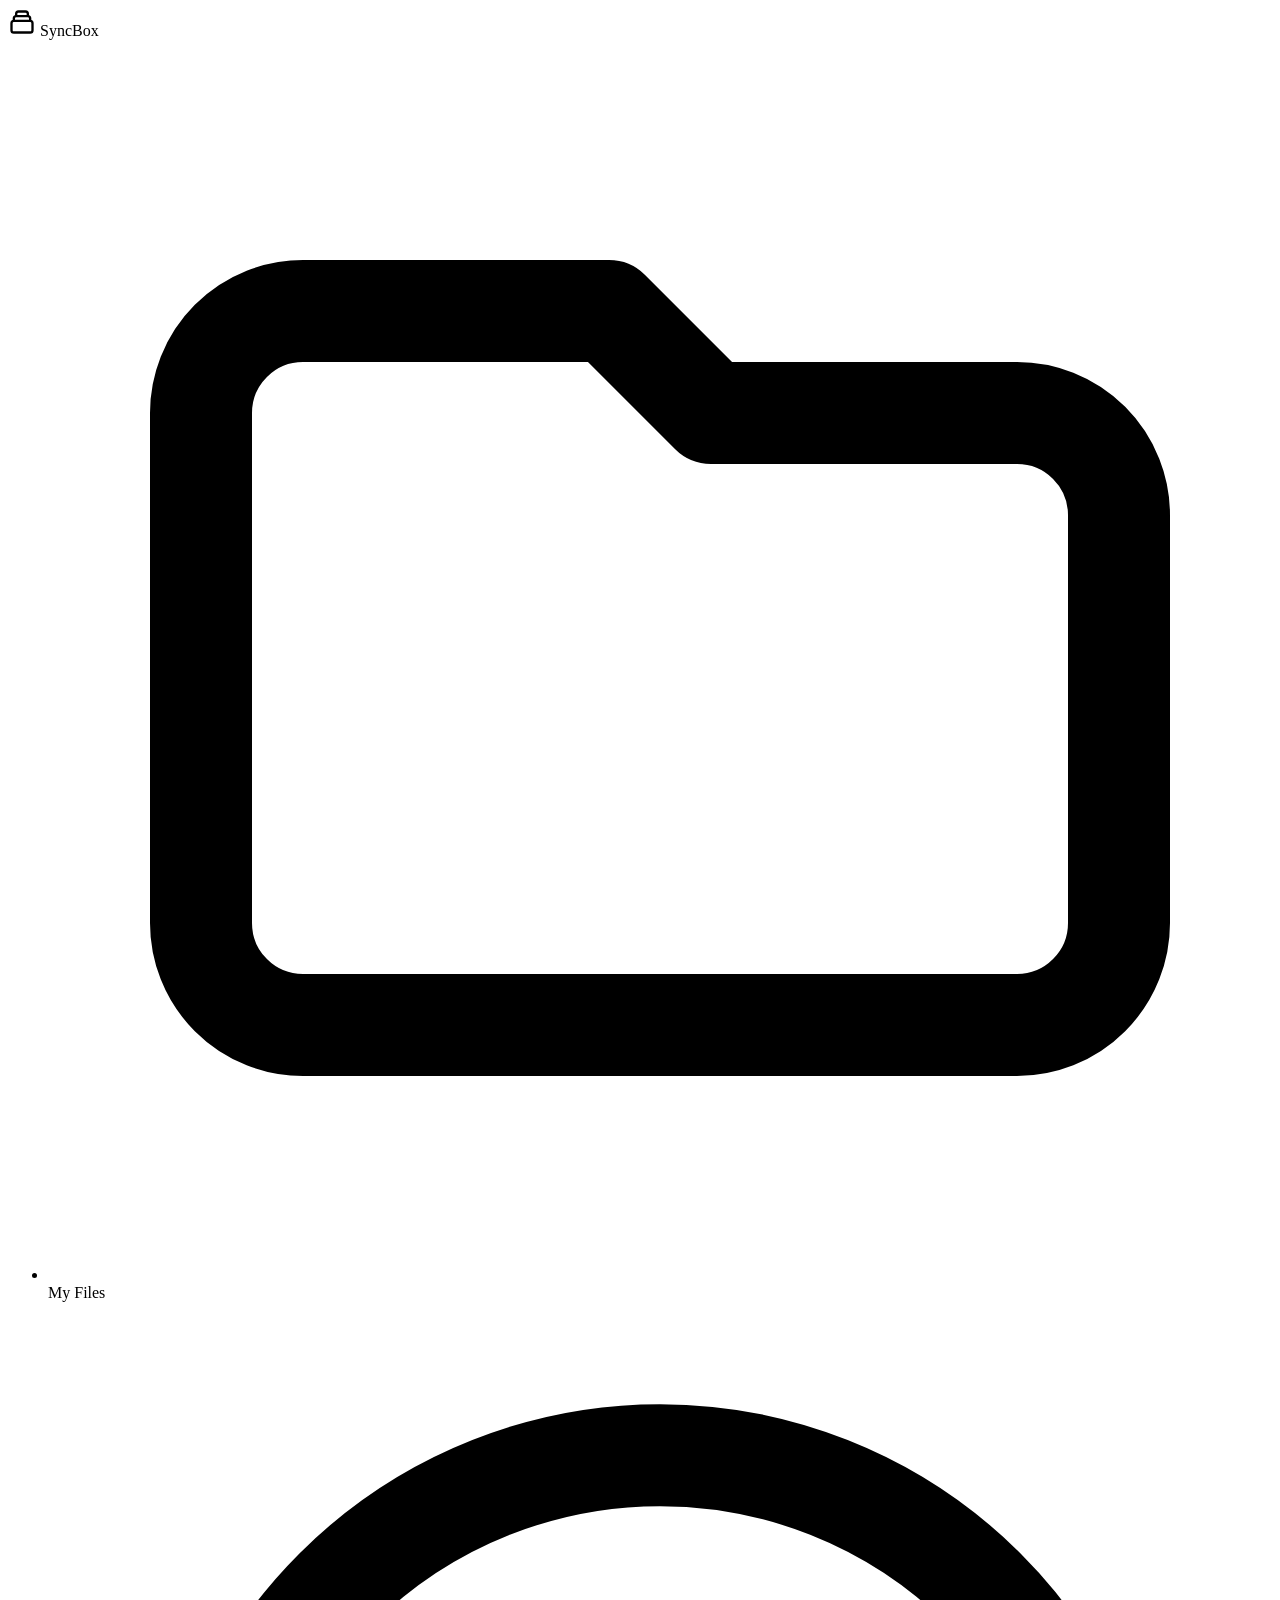
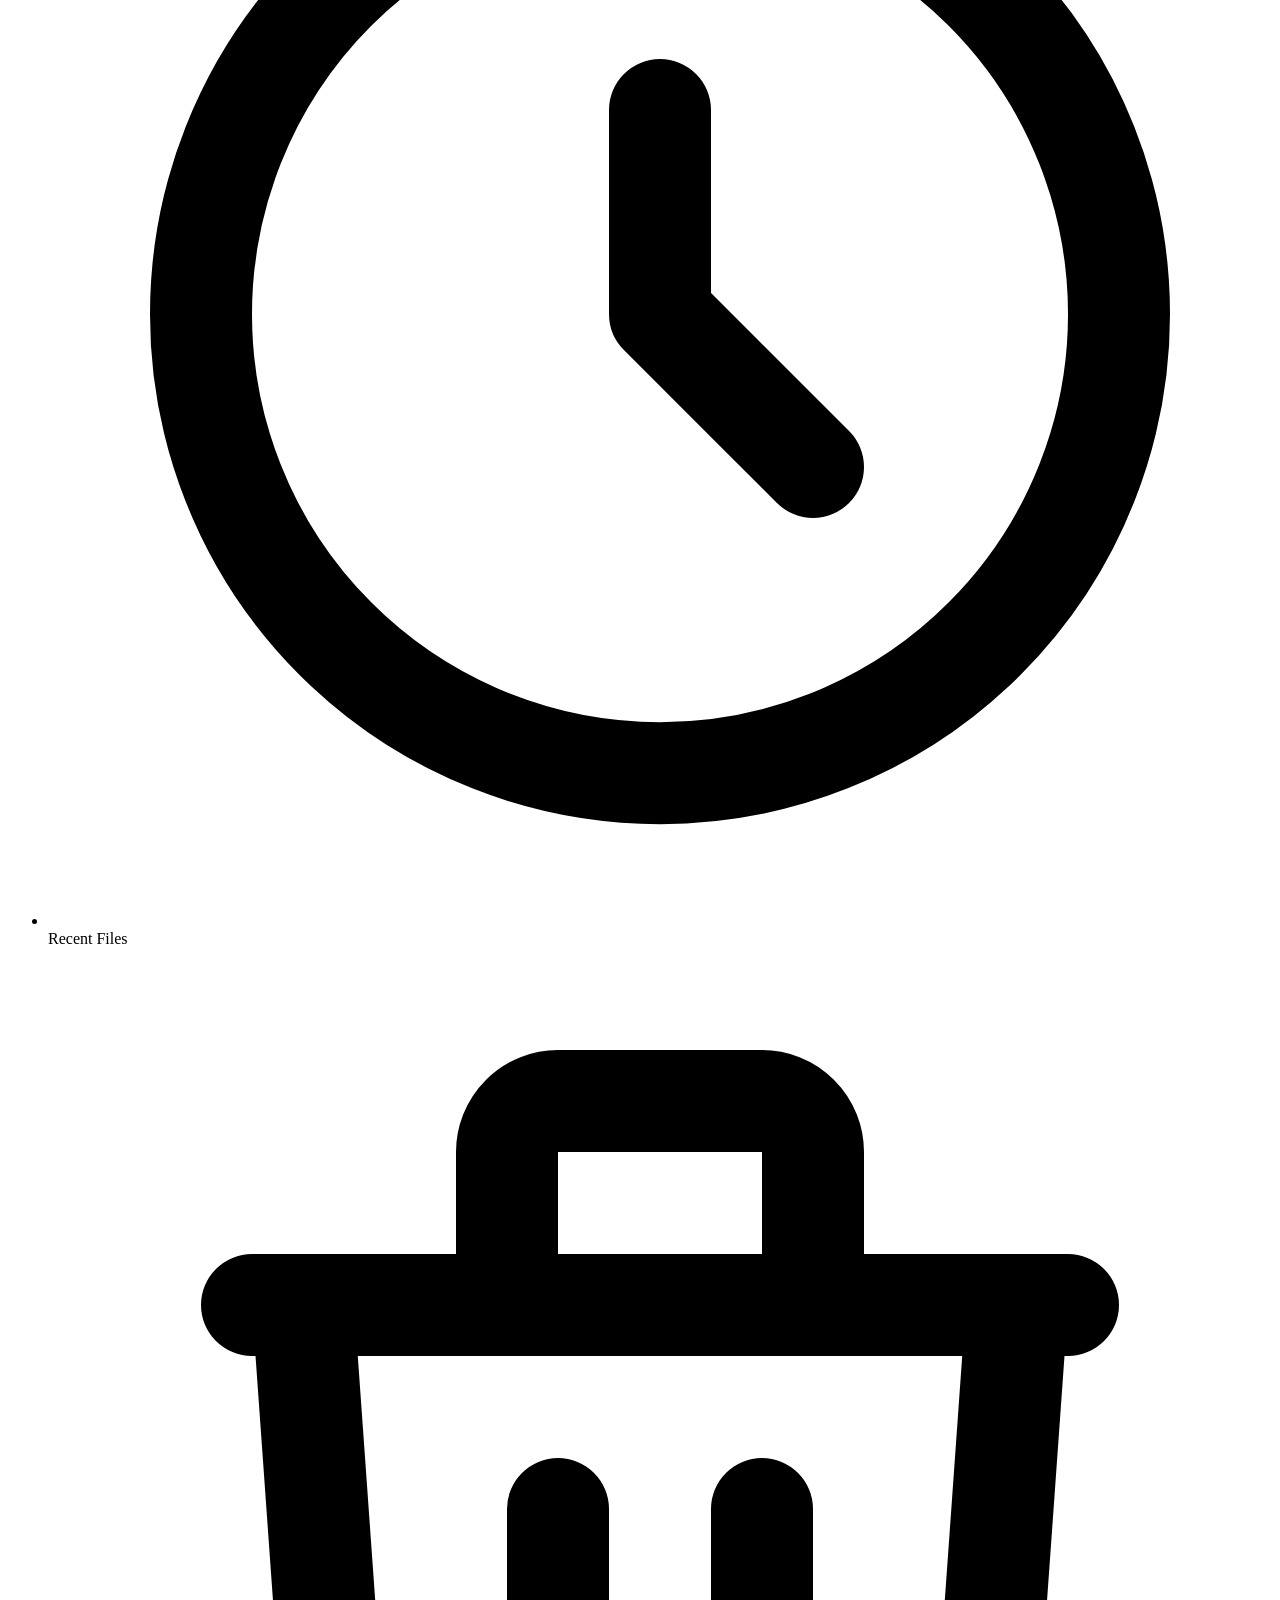
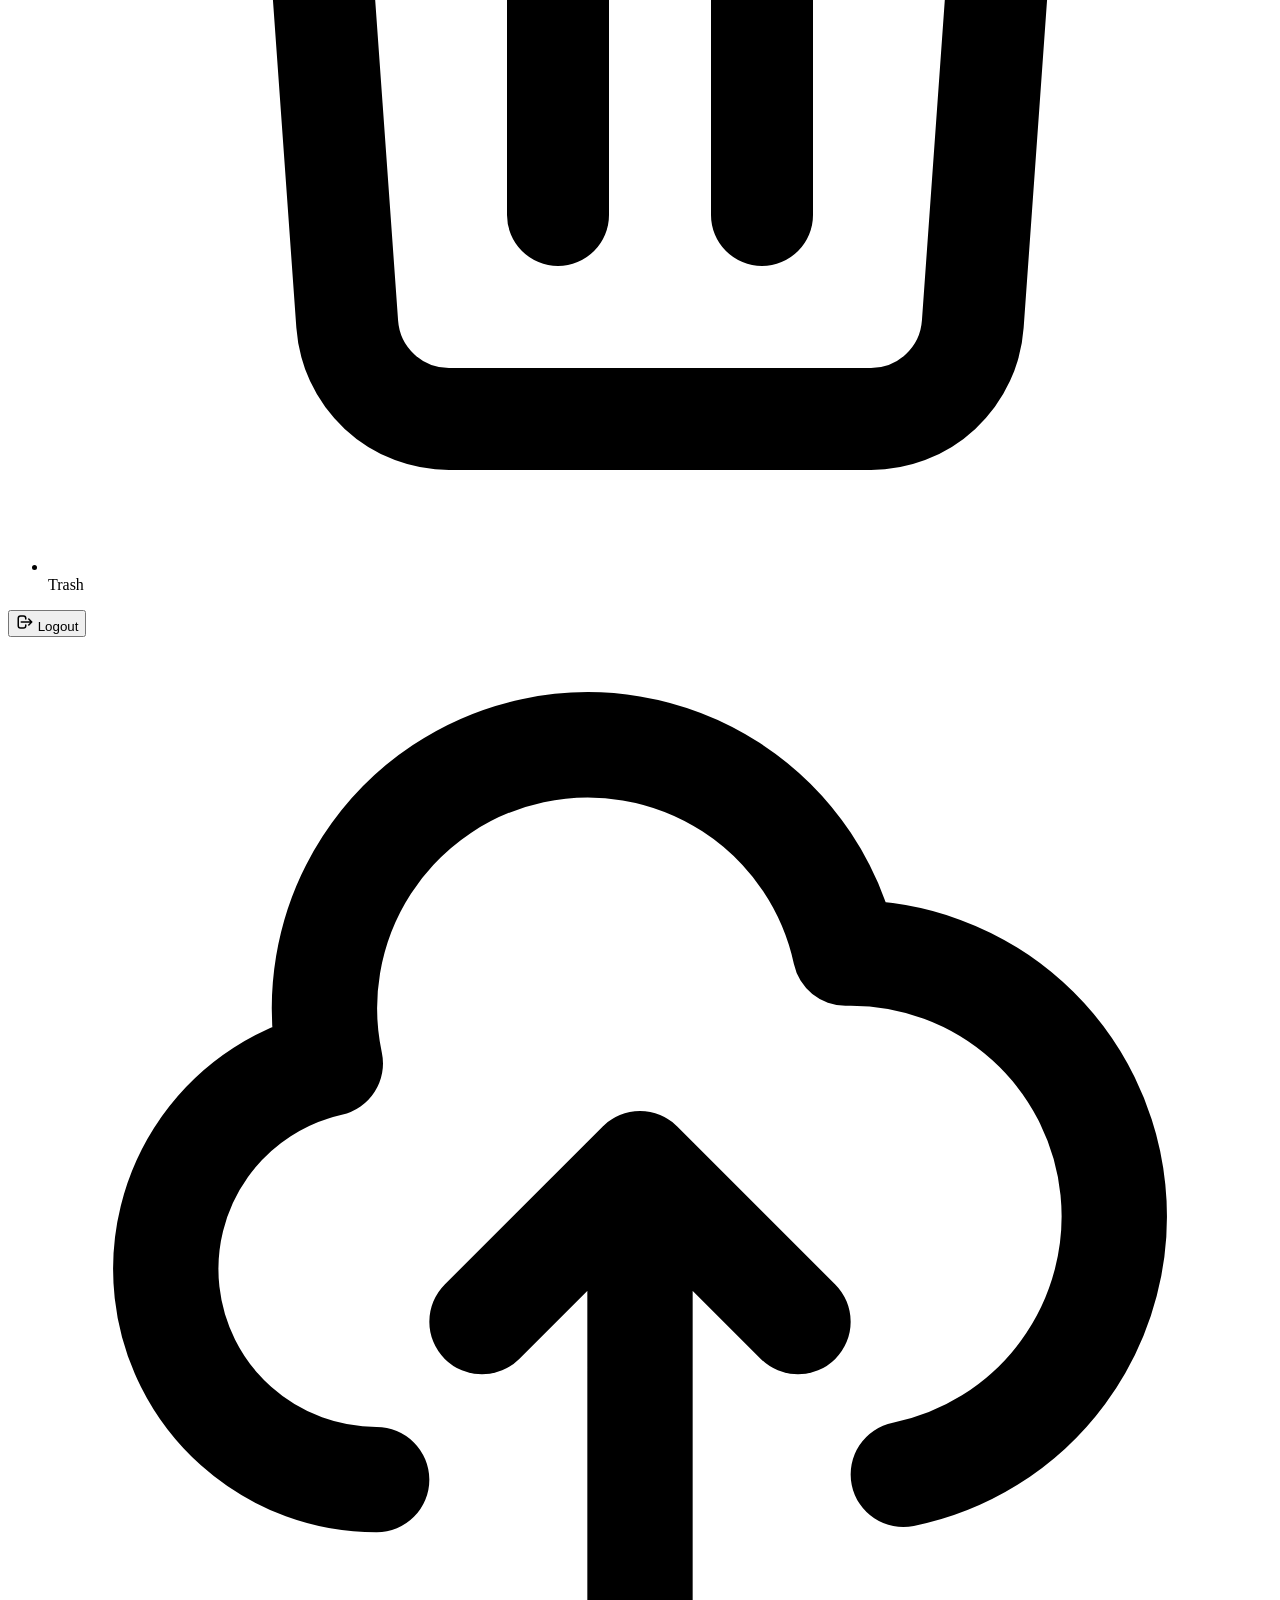
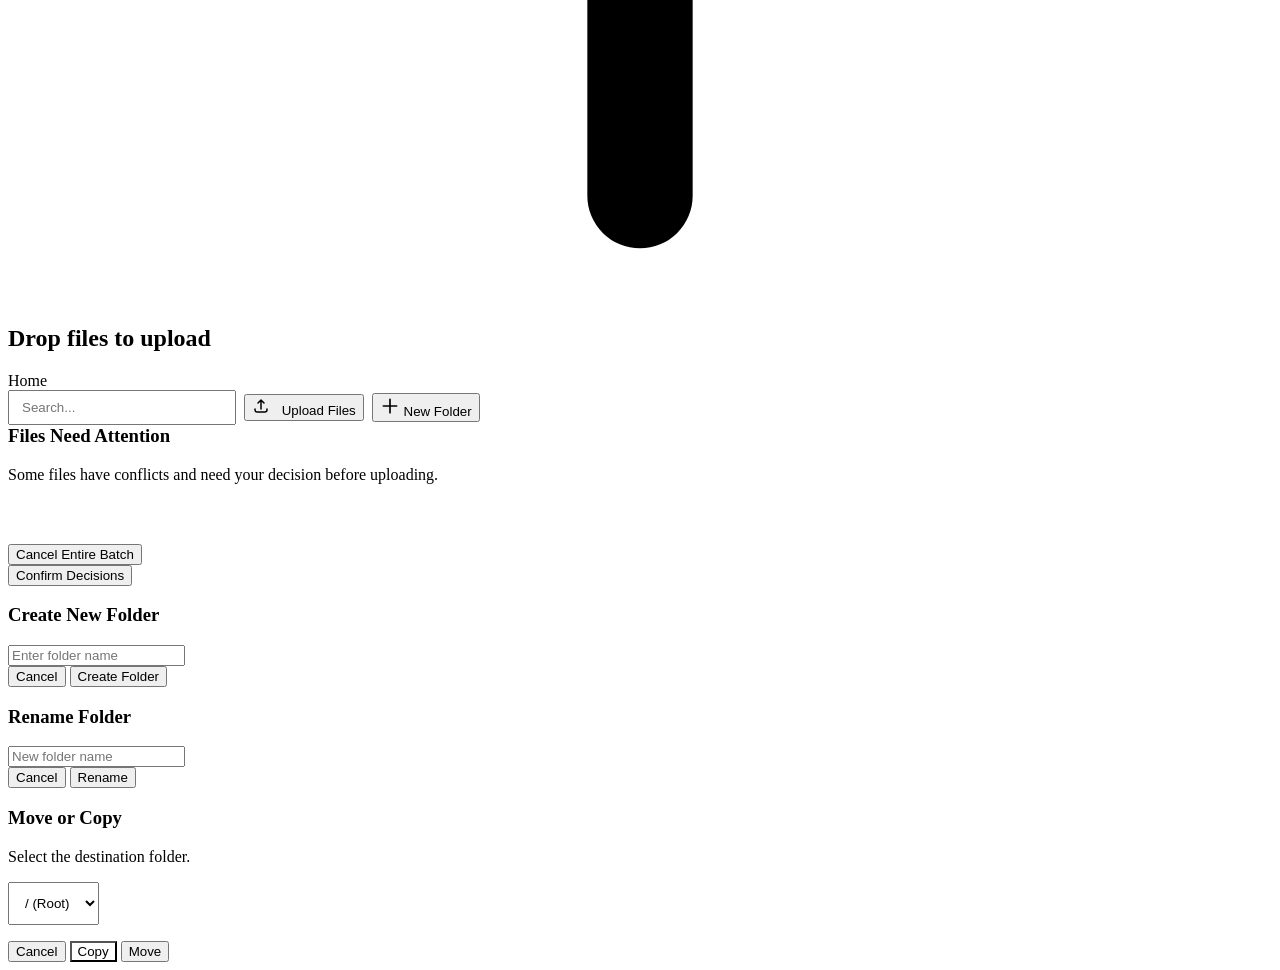
==== commit 58af5e14: "Multifile upload system is being added in the application" ====
--- a/src/main/resources/static/index.html
+++ b/src/main/resources/static/index.html
@@ -51,24 +51,10 @@
             </div>
             <div class="header-actions" style="display: flex; align-items: center; gap: 8px;">
                 <input type="text" id="searchInput" placeholder="Search..." class="modal-input" style="padding: 8px 12px; margin: 0; min-width: 200px;" oninput="handleSearch()">
-                <input type="file" id="fileInput" name="file" style="display: none;" />
-                
-                <div id="pauseResumeContainer" style="display: none; align-items: center; gap: 4px;">
-                    <button type="button" class="btn-secondary" id="pauseBtn" style="padding: 6px; border-radius: 6px;" title="Pause">
-                        <svg style="width: 16px; height: 16px;" fill="none" stroke="currentColor" viewBox="0 0 24 24"><path stroke-linecap="round" stroke-linejoin="round" stroke-width="2" d="M10 9v6m4-6v6m7-3a9 9 0 11-18 0 9 9 0 0118 0z"></path></svg>
-                    </button>
-                    <button type="button" class="btn-primary" id="resumeBtn" style="display: none; padding: 6px; border-radius: 6px;" title="Resume">
-                        <svg style="width: 16px; height: 16px;" fill="none" stroke="currentColor" viewBox="0 0 24 24"><path stroke-linecap="round" stroke-linejoin="round" stroke-width="2" d="M14.752 11.168l-3.197-2.132A1 1 0 0010 9.87v4.263a1 1 0 001.555.832l3.197-2.132a1 1 0 000-1.664z"></path><path stroke-linecap="round" stroke-linejoin="round" stroke-width="2" d="M21 12a9 9 0 11-18 0 9 9 0 0118 0z"></path></svg>
-                    </button>
-                    <button type="button" class="btn-secondary" id="cancelUploadBtn" style="padding: 6px; border-radius: 6px;" title="Cancel Upload">
-                        <svg style="width: 16px; height: 16px;" fill="none" stroke="currentColor" viewBox="0 0 24 24"><path stroke-linecap="round" stroke-linejoin="round" stroke-width="2" d="M6 18L18 6M6 6l12 12"></path></svg>
-                    </button>
-                </div>
-
-                <button class="btn-secondary" id="headerUploadBtn" onclick="document.getElementById('fileInput').click()" style="position: relative; overflow: hidden;">
-                    <div id="btnProgressBg" style="position: absolute; left: 0; top: 0; bottom: 0; background: rgba(79, 70, 229, 0.1); width: 0%; z-index: 0; transition: width 0.2s;"></div>
-                    <svg id="btnUploadIcon" style="width: 20px; height: 20px; z-index: 1; position: relative;" fill="none" stroke="currentColor" viewBox="0 0 24 24"><path stroke-linecap="round" stroke-linejoin="round" stroke-width="2" d="M4 16v1a3 3 0 003 3h10a3 3 0 003-3v-1m-4-8l-4-4m0 0L8 8m4-4v12"></path></svg>
-                    <span class="btn-text" id="btnUploadText" style="z-index: 1; position: relative;">Upload</span>
+                <input type="file" id="fileInput" name="file" multiple style="display: none;" />
+                <button type="button" class="btn-primary" id="headerUploadBtn" onclick="document.getElementById('fileInput').click()">
+                    <svg id="btnUploadIcon" style="width: 18px; height: 18px; margin-right: 8px;" fill="none" stroke="currentColor" viewBox="0 0 24 24"><path stroke-linecap="round" stroke-linejoin="round" stroke-width="2" d="M4 16v1a3 3 0 003 3h10a3 3 0 003-3v-1m-4-8l-4-4m0 0L8 8m4-4v12"></path></svg>
+                    <span id="btnUploadText">Upload Files</span>
                 </button>
                 
                 <button class="btn-primary" onclick="showCreateFolderModal()">
@@ -111,14 +97,19 @@
     </div>
 
     <!-- Modals -->
-    <div id="duplicateModal" class="modal-overlay">
-        <div class="modal">
-            <h3 style="color: var(--danger-color);">File Already Exists</h3>
-            <p>A file with identical contents was found in this folder. What would you like to do?</p>
-            <div class="modal-actions" style="flex-direction: column;">
-                <button class="btn-primary" id="btnReplace" style="width: 100%; justify-content: center;">Replace Existing File</button>
-                <button class="btn-secondary" id="btnKeepBoth" style="width: 100%;">Keep Both (Upload as Duplicate)</button>
-                <button class="btn-secondary" id="btnCancelDup" style="width: 100%; border-color: transparent;">Cancel Upload</button>
+    <div id="batchConflictModal" class="modal-overlay">
+        <div class="modal" style="max-width: 600px; width: 90%;">
+            <h3 style="color: var(--danger-color); margin-top: 0;">Files Need Attention</h3>
+            <p id="batchConflictDesc" style="color: var(--text-muted); margin-bottom: 20px;">Some files have conflicts and need your decision before uploading.</p>
+            
+            <div id="conflictList" style="max-height: 400px; overflow-y: auto; display: flex; flex-direction: column; gap: 16px; padding-right: 8px;">
+                <!-- Conflict items rendered here by JS -->
+            </div>
+
+            <div class="modal-actions" style="margin-top: 24px; border-top: 1px solid var(--border-color); padding-top: 16px;">
+                <button class="btn-secondary" onclick="cancelBatchUpload()">Cancel Entire Batch</button>
+                <div style="flex: 1;"></div>
+                <button class="btn-primary" onclick="confirmBatchDecisions()">Confirm Decisions</button>
             </div>
         </div>
     </div>
@@ -167,6 +158,30 @@
     </div>
 
     <!-- Connect logic -->
+    <!-- Floating Upload Panel -->
+    <div id="floatingUploadPanel" style="position: fixed; bottom: 24px; right: 24px; width: 400px; max-width: calc(100vw - 48px); background: var(--surface-color); border: 1px solid var(--border-color); border-radius: 12px; box-shadow: 0 10px 25px rgba(0,0,0,0.1); display: none; flex-direction: column; z-index: 1000; overflow: hidden; backdrop-filter: blur(10px);">
+        <!-- Panel Header -->
+        <div style="padding: 16px 20px; background: rgba(0,0,0,0.02); border-bottom: 1px solid var(--border-color); display: flex; align-items: center; justify-content: space-between; cursor: pointer;" onclick="toggleUploadPanel()">
+            <div style="display: flex; align-items: center; gap: 12px;">
+                <svg id="uploadPanelIcon" style="width: 20px; height: 20px; color: var(--primary-color);" fill="none" stroke="currentColor" viewBox="0 0 24 24"><path stroke-linecap="round" stroke-linejoin="round" stroke-width="2" d="M4 16v1a3 3 0 003 3h10a3 3 0 003-3v-1m-4-8l-4-4m0 0L8 8m4-4v12"></path></svg>
+                <span id="uploadPanelTitle" style="font-weight: 600; color: var(--text-main);">Uploads</span>
+            </div>
+            <div style="display: flex; align-items: center; gap: 8px;">
+                <button class="btn-icon" id="uploadPanelToggleBtn" style="padding: 4px;" onclick="event.stopPropagation(); toggleUploadPanel()">
+                    <svg style="width: 20px; height: 20px;" fill="none" stroke="currentColor" viewBox="0 0 24 24"><path stroke-linecap="round" stroke-linejoin="round" stroke-width="2" d="M19 9l-7 7-7-7"></path></svg>
+                </button>
+                <button class="btn-icon" style="padding: 4px;" onclick="event.stopPropagation(); closeUploadPanel()">
+                    <svg style="width: 20px; height: 20px;" fill="none" stroke="currentColor" viewBox="0 0 24 24"><path stroke-linecap="round" stroke-linejoin="round" stroke-width="2" d="M6 18L18 6M6 6l12 12"></path></svg>
+                </button>
+            </div>
+        </div>
+        <!-- Panel Body (Scrollable Queue) -->
+        <div id="uploadPanelBody" style="max-height: 400px; overflow-y: auto; padding: 8px; display: flex; flex-direction: column; gap: 4px;">
+            <!-- Upload Queue Items Rendered by JS -->
+        </div>
+    </div>
+
+    <script src="/uploadManager.js"></script>
     <script src="/script.js"></script>
 </body>
 </html>
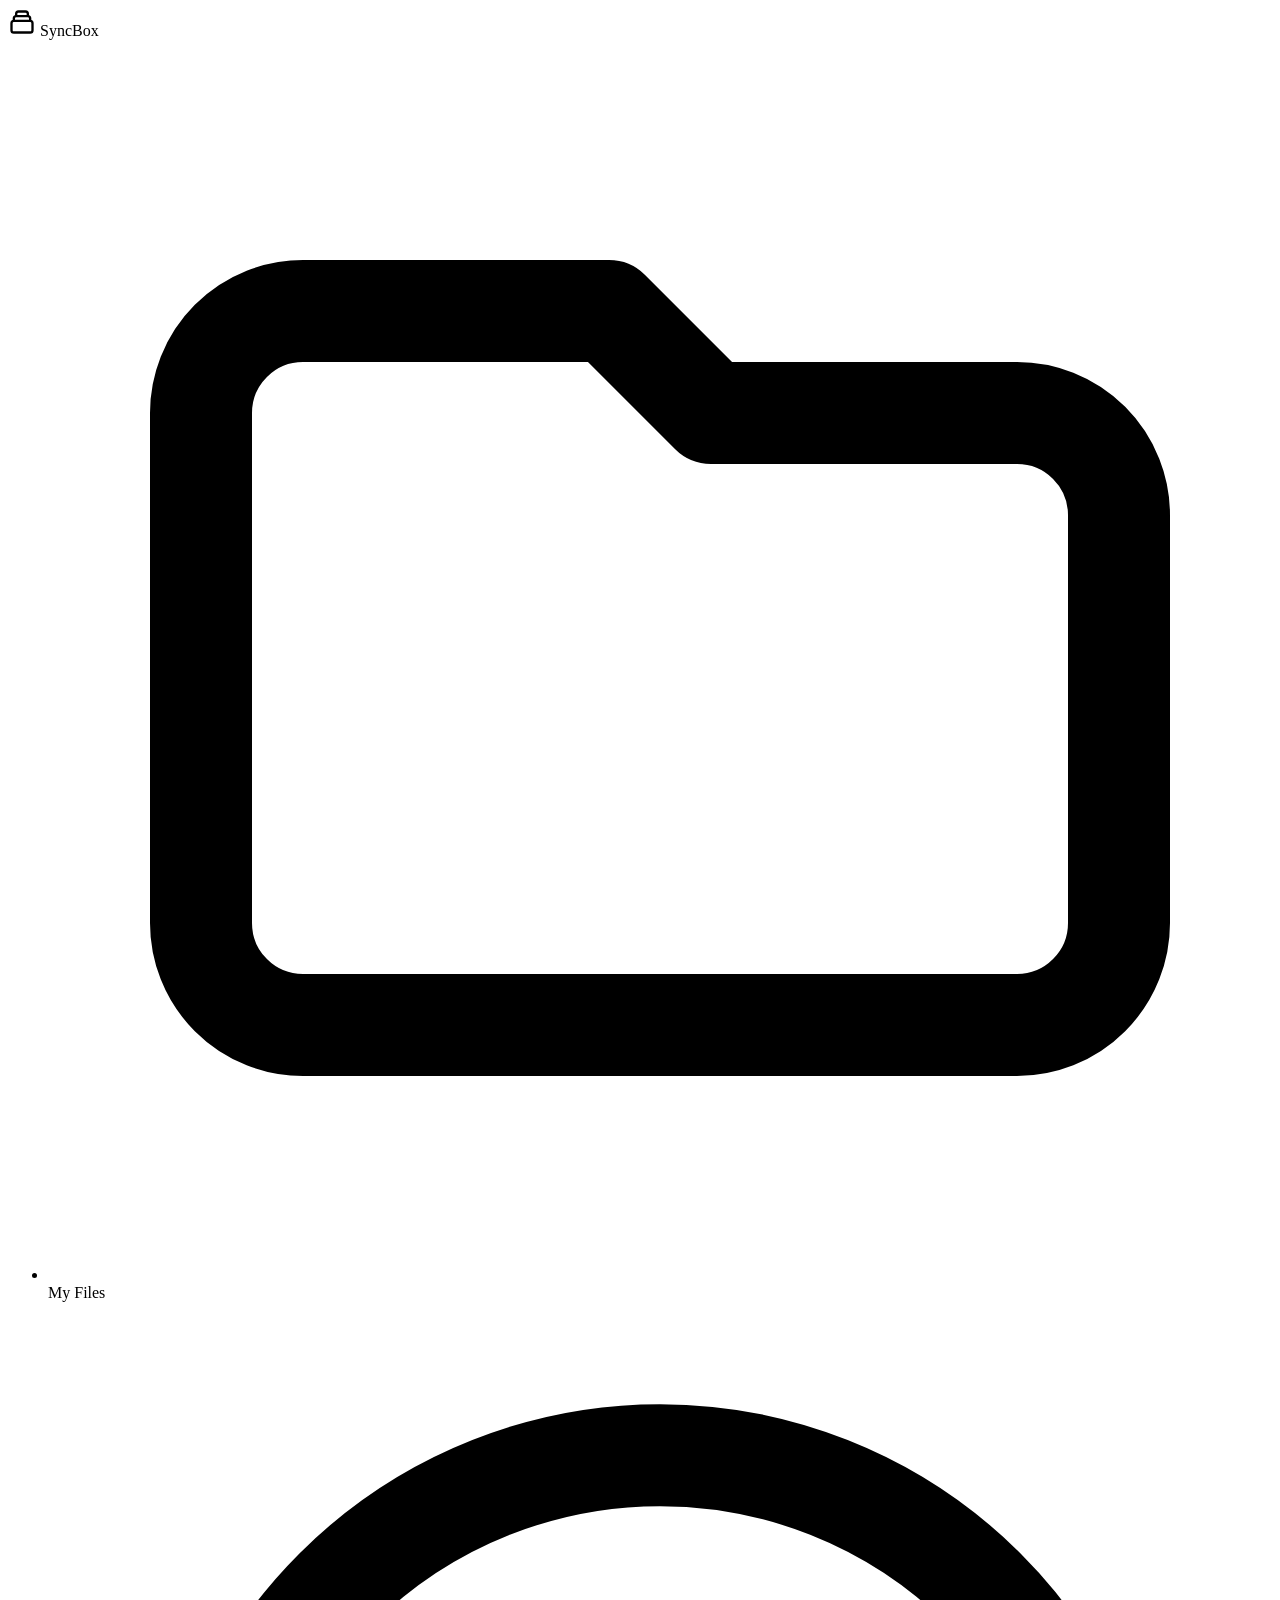
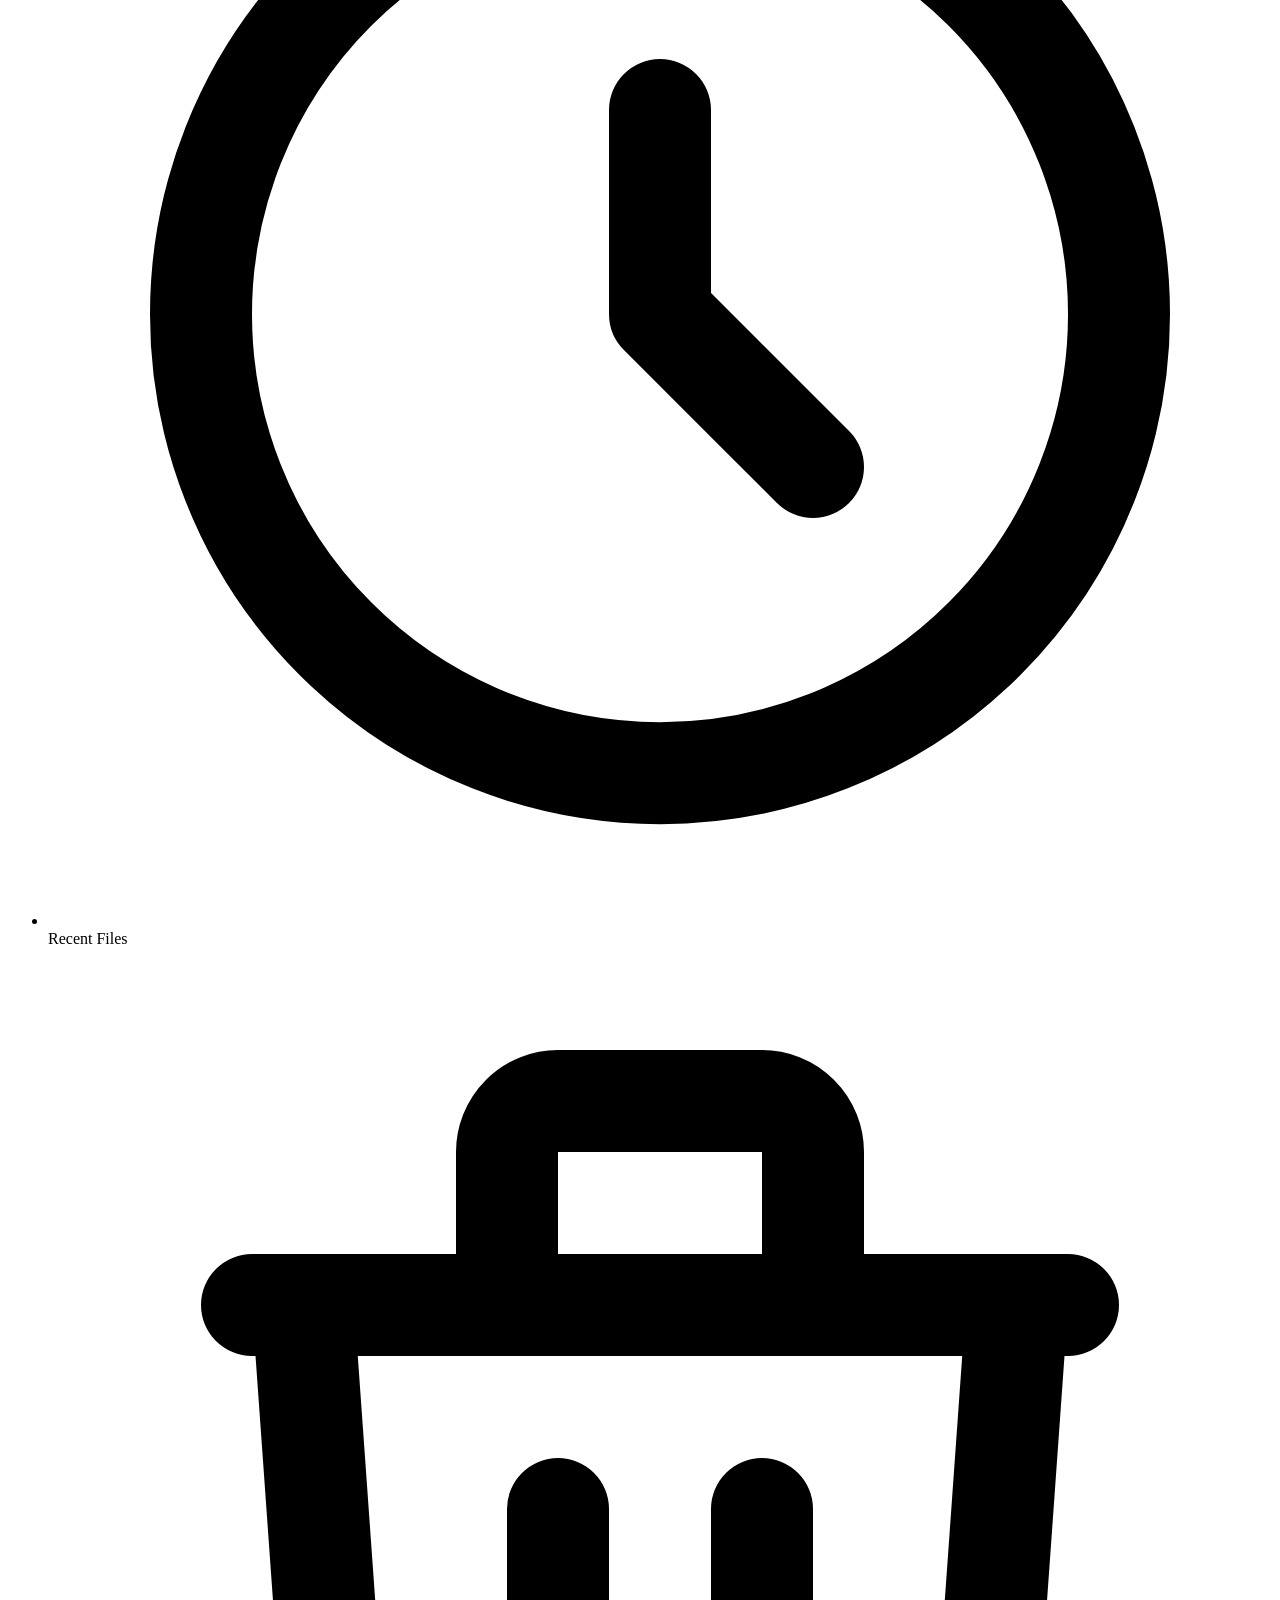
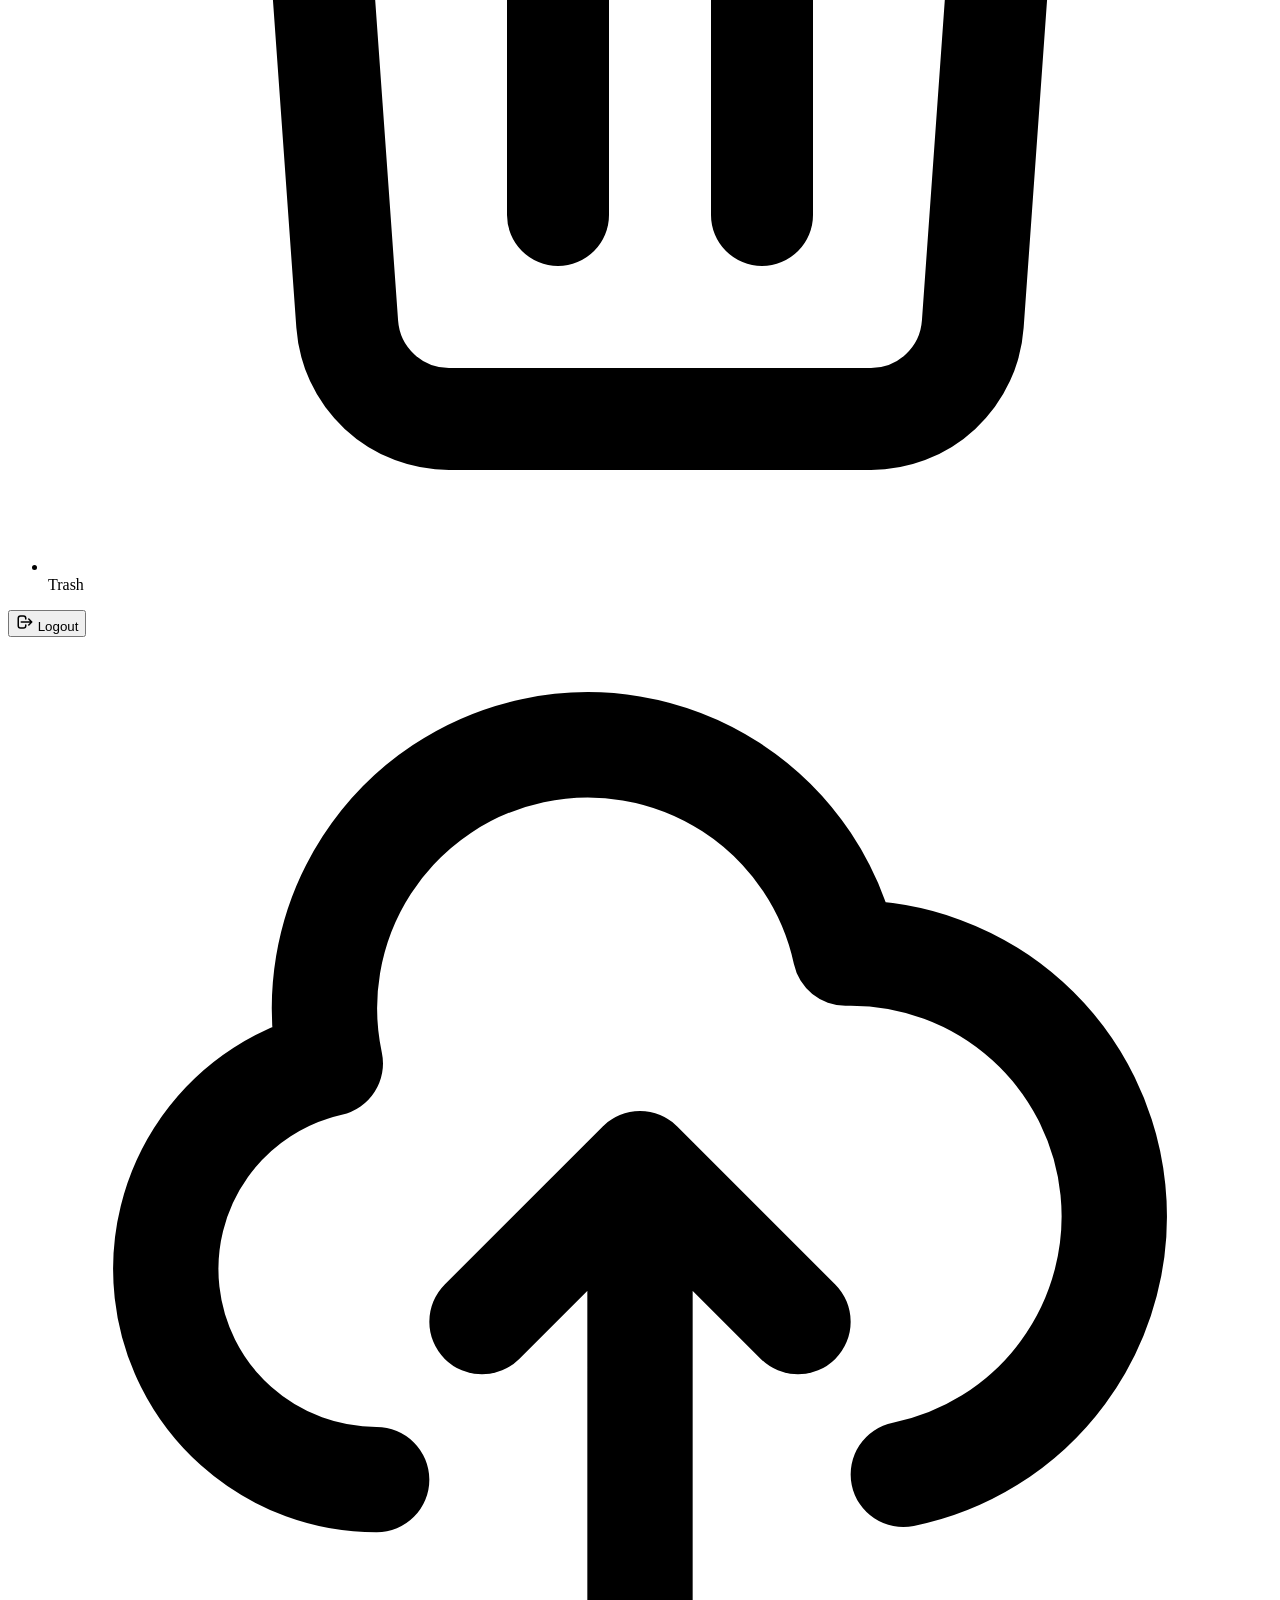
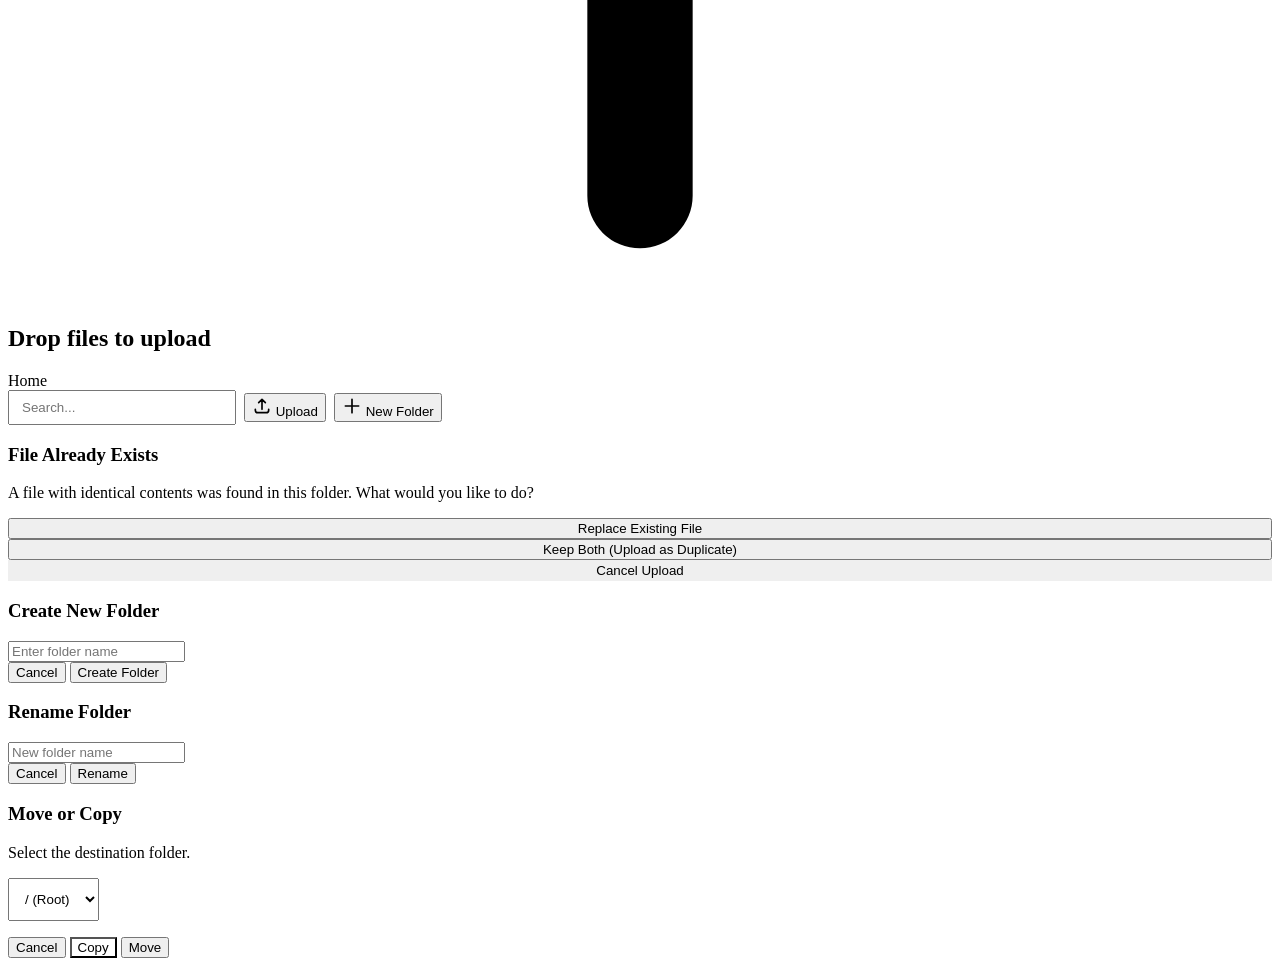
==== commit f7448a97: "rgit revert "Multifile upload system is being added in the application" This reverts commit 58af5e14" ====
--- a/src/main/resources/static/index.html
+++ b/src/main/resources/static/index.html
@@ -51,10 +51,24 @@
             </div>
             <div class="header-actions" style="display: flex; align-items: center; gap: 8px;">
                 <input type="text" id="searchInput" placeholder="Search..." class="modal-input" style="padding: 8px 12px; margin: 0; min-width: 200px;" oninput="handleSearch()">
-                <input type="file" id="fileInput" name="file" multiple style="display: none;" />
-                <button type="button" class="btn-primary" id="headerUploadBtn" onclick="document.getElementById('fileInput').click()">
-                    <svg id="btnUploadIcon" style="width: 18px; height: 18px; margin-right: 8px;" fill="none" stroke="currentColor" viewBox="0 0 24 24"><path stroke-linecap="round" stroke-linejoin="round" stroke-width="2" d="M4 16v1a3 3 0 003 3h10a3 3 0 003-3v-1m-4-8l-4-4m0 0L8 8m4-4v12"></path></svg>
-                    <span id="btnUploadText">Upload Files</span>
+                <input type="file" id="fileInput" name="file" style="display: none;" />
+                
+                <div id="pauseResumeContainer" style="display: none; align-items: center; gap: 4px;">
+                    <button type="button" class="btn-secondary" id="pauseBtn" style="padding: 6px; border-radius: 6px;" title="Pause">
+                        <svg style="width: 16px; height: 16px;" fill="none" stroke="currentColor" viewBox="0 0 24 24"><path stroke-linecap="round" stroke-linejoin="round" stroke-width="2" d="M10 9v6m4-6v6m7-3a9 9 0 11-18 0 9 9 0 0118 0z"></path></svg>
+                    </button>
+                    <button type="button" class="btn-primary" id="resumeBtn" style="display: none; padding: 6px; border-radius: 6px;" title="Resume">
+                        <svg style="width: 16px; height: 16px;" fill="none" stroke="currentColor" viewBox="0 0 24 24"><path stroke-linecap="round" stroke-linejoin="round" stroke-width="2" d="M14.752 11.168l-3.197-2.132A1 1 0 0010 9.87v4.263a1 1 0 001.555.832l3.197-2.132a1 1 0 000-1.664z"></path><path stroke-linecap="round" stroke-linejoin="round" stroke-width="2" d="M21 12a9 9 0 11-18 0 9 9 0 0118 0z"></path></svg>
+                    </button>
+                    <button type="button" class="btn-secondary" id="cancelUploadBtn" style="padding: 6px; border-radius: 6px;" title="Cancel Upload">
+                        <svg style="width: 16px; height: 16px;" fill="none" stroke="currentColor" viewBox="0 0 24 24"><path stroke-linecap="round" stroke-linejoin="round" stroke-width="2" d="M6 18L18 6M6 6l12 12"></path></svg>
+                    </button>
+                </div>
+
+                <button class="btn-secondary" id="headerUploadBtn" onclick="document.getElementById('fileInput').click()" style="position: relative; overflow: hidden;">
+                    <div id="btnProgressBg" style="position: absolute; left: 0; top: 0; bottom: 0; background: rgba(79, 70, 229, 0.1); width: 0%; z-index: 0; transition: width 0.2s;"></div>
+                    <svg id="btnUploadIcon" style="width: 20px; height: 20px; z-index: 1; position: relative;" fill="none" stroke="currentColor" viewBox="0 0 24 24"><path stroke-linecap="round" stroke-linejoin="round" stroke-width="2" d="M4 16v1a3 3 0 003 3h10a3 3 0 003-3v-1m-4-8l-4-4m0 0L8 8m4-4v12"></path></svg>
+                    <span class="btn-text" id="btnUploadText" style="z-index: 1; position: relative;">Upload</span>
                 </button>
                 
                 <button class="btn-primary" onclick="showCreateFolderModal()">
@@ -97,19 +111,14 @@
     </div>
 
     <!-- Modals -->
-    <div id="batchConflictModal" class="modal-overlay">
-        <div class="modal" style="max-width: 600px; width: 90%;">
-            <h3 style="color: var(--danger-color); margin-top: 0;">Files Need Attention</h3>
-            <p id="batchConflictDesc" style="color: var(--text-muted); margin-bottom: 20px;">Some files have conflicts and need your decision before uploading.</p>
-            
-            <div id="conflictList" style="max-height: 400px; overflow-y: auto; display: flex; flex-direction: column; gap: 16px; padding-right: 8px;">
-                <!-- Conflict items rendered here by JS -->
-            </div>
-
-            <div class="modal-actions" style="margin-top: 24px; border-top: 1px solid var(--border-color); padding-top: 16px;">
-                <button class="btn-secondary" onclick="cancelBatchUpload()">Cancel Entire Batch</button>
-                <div style="flex: 1;"></div>
-                <button class="btn-primary" onclick="confirmBatchDecisions()">Confirm Decisions</button>
+    <div id="duplicateModal" class="modal-overlay">
+        <div class="modal">
+            <h3 style="color: var(--danger-color);">File Already Exists</h3>
+            <p>A file with identical contents was found in this folder. What would you like to do?</p>
+            <div class="modal-actions" style="flex-direction: column;">
+                <button class="btn-primary" id="btnReplace" style="width: 100%; justify-content: center;">Replace Existing File</button>
+                <button class="btn-secondary" id="btnKeepBoth" style="width: 100%;">Keep Both (Upload as Duplicate)</button>
+                <button class="btn-secondary" id="btnCancelDup" style="width: 100%; border-color: transparent;">Cancel Upload</button>
             </div>
         </div>
     </div>
@@ -158,30 +167,6 @@
     </div>
 
     <!-- Connect logic -->
-    <!-- Floating Upload Panel -->
-    <div id="floatingUploadPanel" style="position: fixed; bottom: 24px; right: 24px; width: 400px; max-width: calc(100vw - 48px); background: var(--surface-color); border: 1px solid var(--border-color); border-radius: 12px; box-shadow: 0 10px 25px rgba(0,0,0,0.1); display: none; flex-direction: column; z-index: 1000; overflow: hidden; backdrop-filter: blur(10px);">
-        <!-- Panel Header -->
-        <div style="padding: 16px 20px; background: rgba(0,0,0,0.02); border-bottom: 1px solid var(--border-color); display: flex; align-items: center; justify-content: space-between; cursor: pointer;" onclick="toggleUploadPanel()">
-            <div style="display: flex; align-items: center; gap: 12px;">
-                <svg id="uploadPanelIcon" style="width: 20px; height: 20px; color: var(--primary-color);" fill="none" stroke="currentColor" viewBox="0 0 24 24"><path stroke-linecap="round" stroke-linejoin="round" stroke-width="2" d="M4 16v1a3 3 0 003 3h10a3 3 0 003-3v-1m-4-8l-4-4m0 0L8 8m4-4v12"></path></svg>
-                <span id="uploadPanelTitle" style="font-weight: 600; color: var(--text-main);">Uploads</span>
-            </div>
-            <div style="display: flex; align-items: center; gap: 8px;">
-                <button class="btn-icon" id="uploadPanelToggleBtn" style="padding: 4px;" onclick="event.stopPropagation(); toggleUploadPanel()">
-                    <svg style="width: 20px; height: 20px;" fill="none" stroke="currentColor" viewBox="0 0 24 24"><path stroke-linecap="round" stroke-linejoin="round" stroke-width="2" d="M19 9l-7 7-7-7"></path></svg>
-                </button>
-                <button class="btn-icon" style="padding: 4px;" onclick="event.stopPropagation(); closeUploadPanel()">
-                    <svg style="width: 20px; height: 20px;" fill="none" stroke="currentColor" viewBox="0 0 24 24"><path stroke-linecap="round" stroke-linejoin="round" stroke-width="2" d="M6 18L18 6M6 6l12 12"></path></svg>
-                </button>
-            </div>
-        </div>
-        <!-- Panel Body (Scrollable Queue) -->
-        <div id="uploadPanelBody" style="max-height: 400px; overflow-y: auto; padding: 8px; display: flex; flex-direction: column; gap: 4px;">
-            <!-- Upload Queue Items Rendered by JS -->
-        </div>
-    </div>
-
-    <script src="/uploadManager.js"></script>
     <script src="/script.js"></script>
 </body>
 </html>
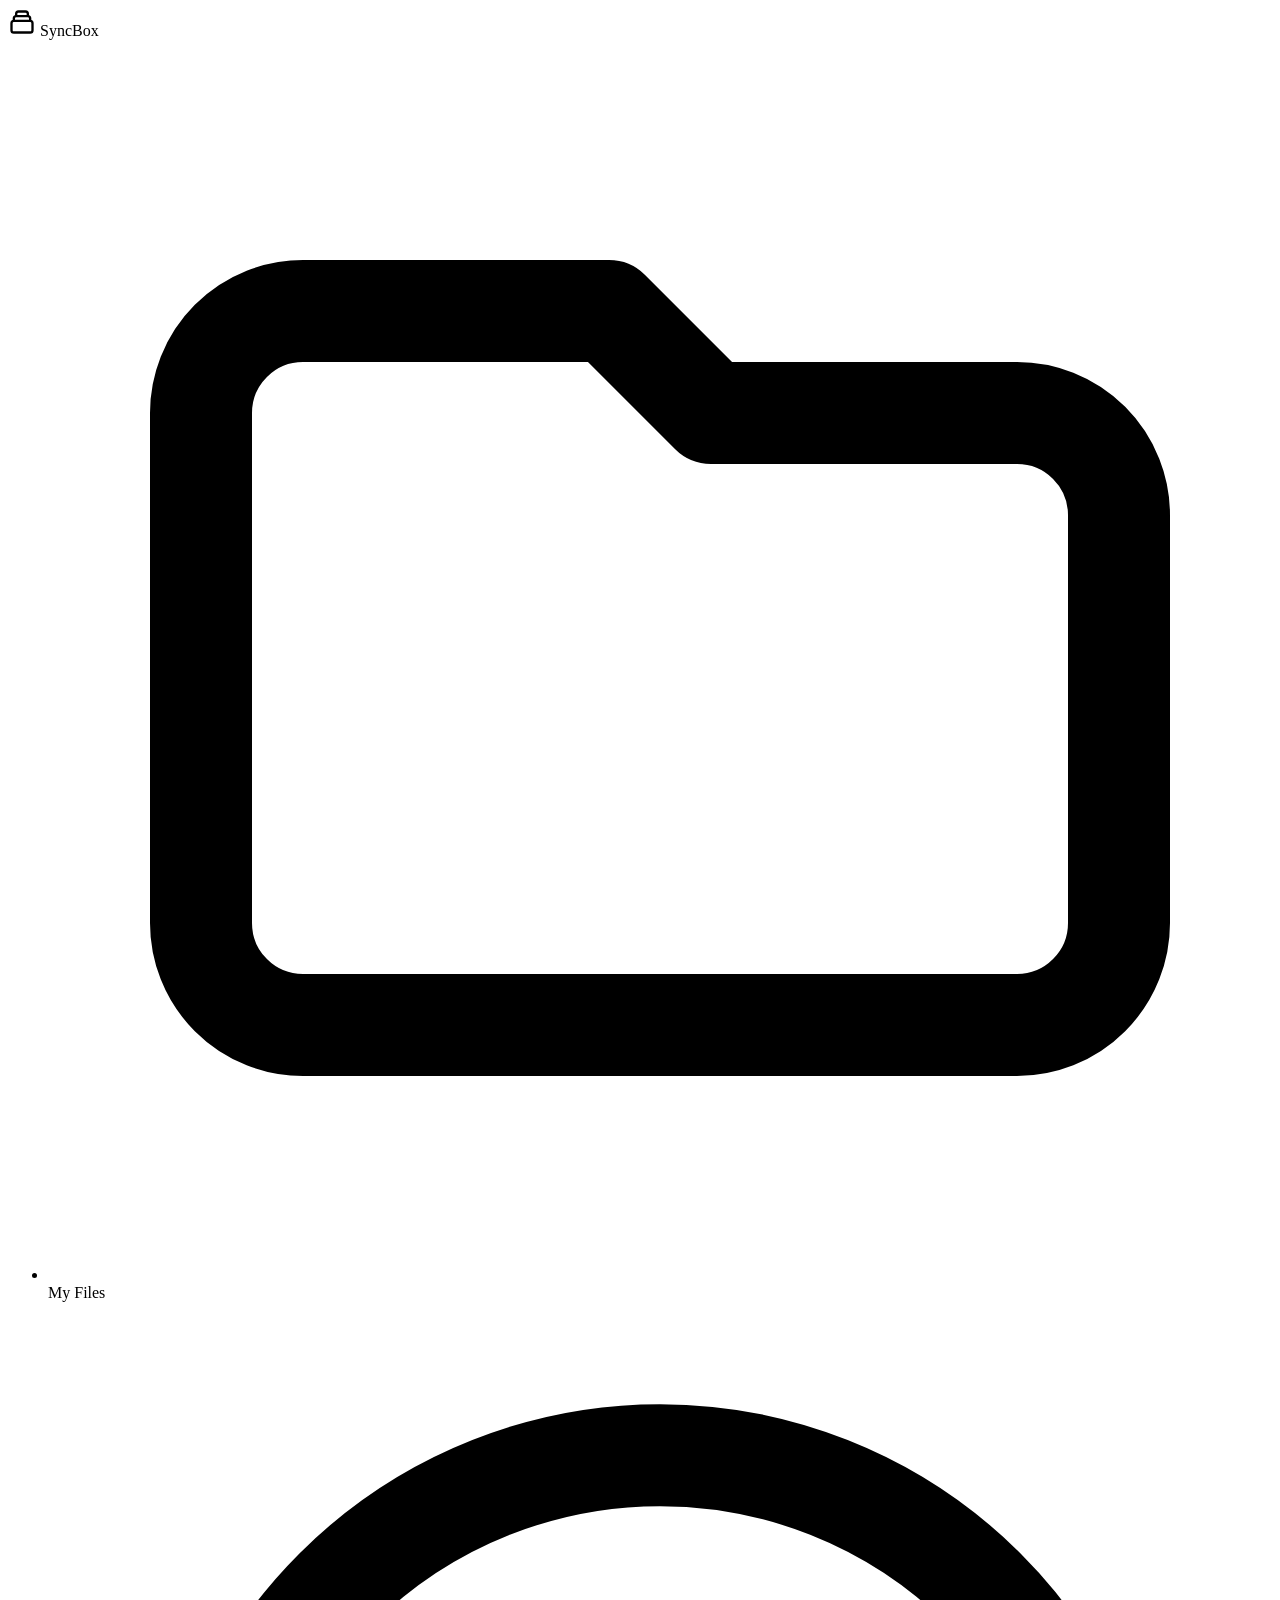
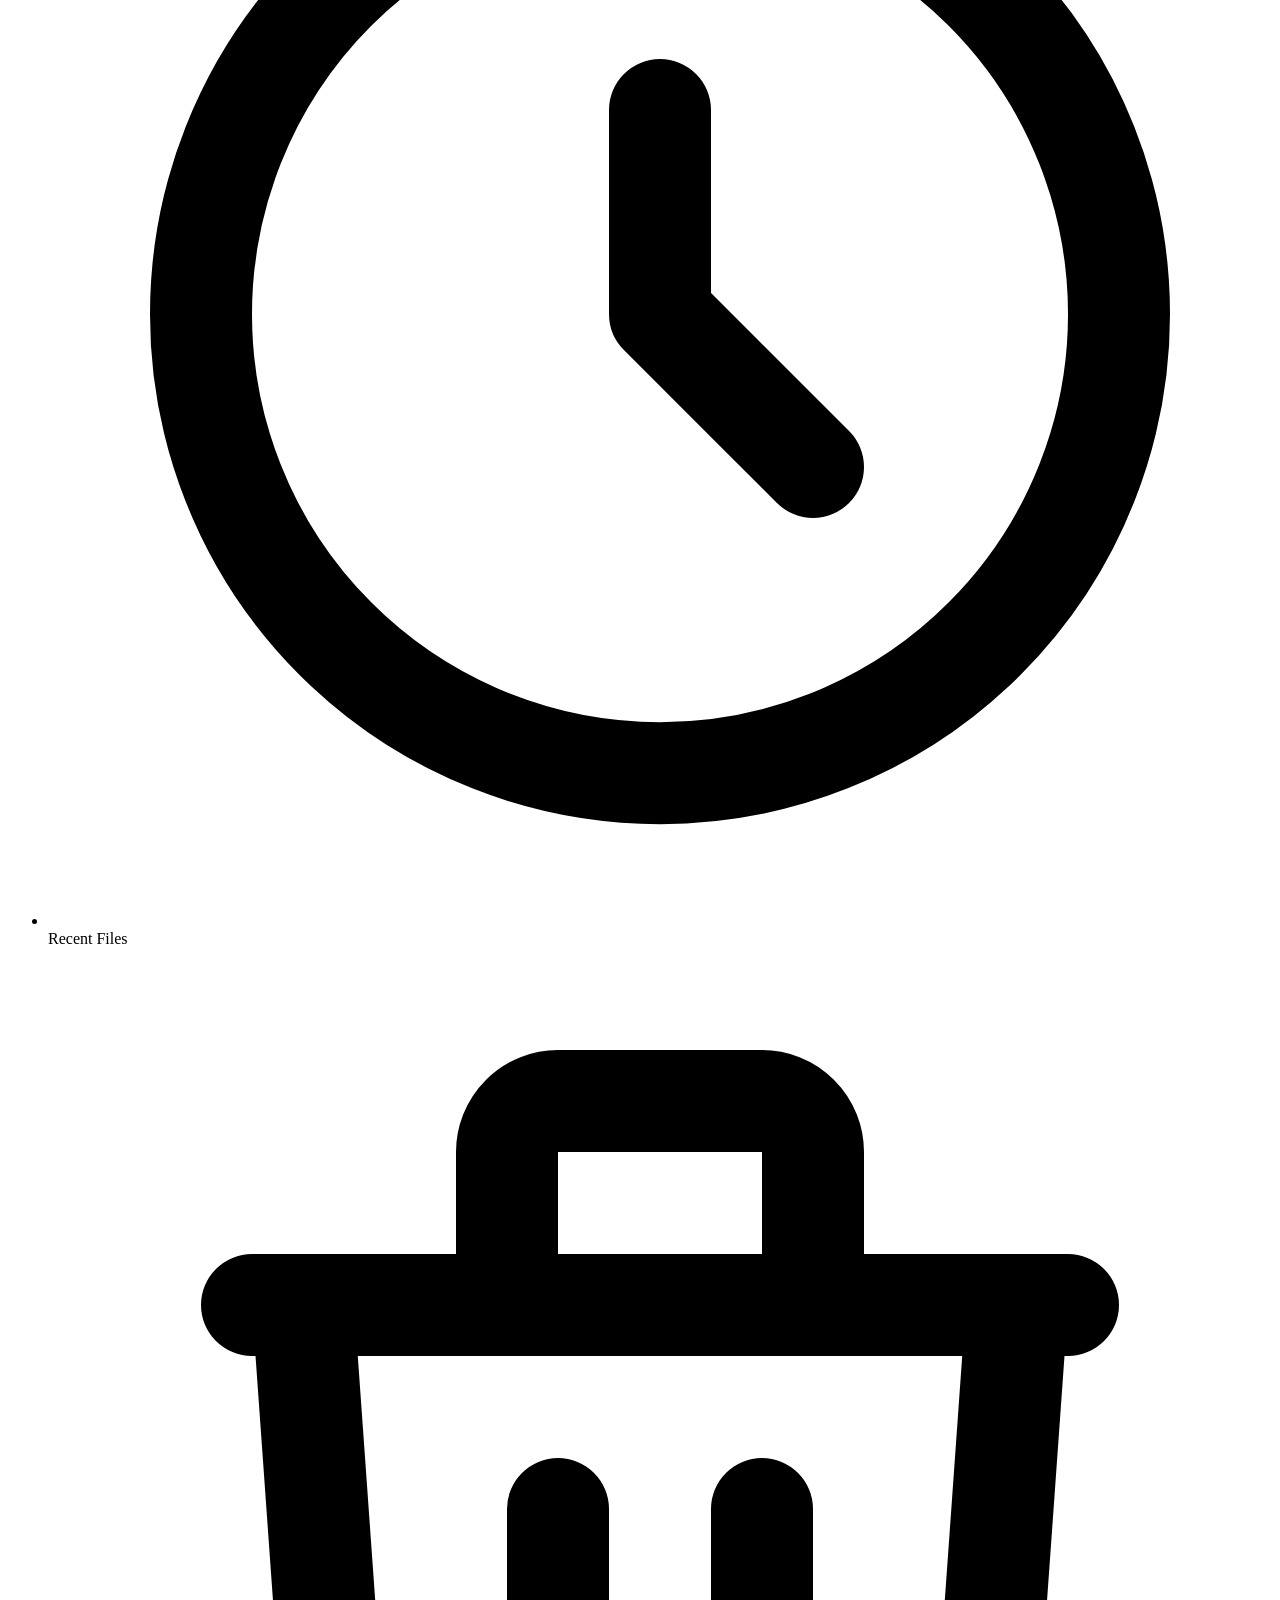
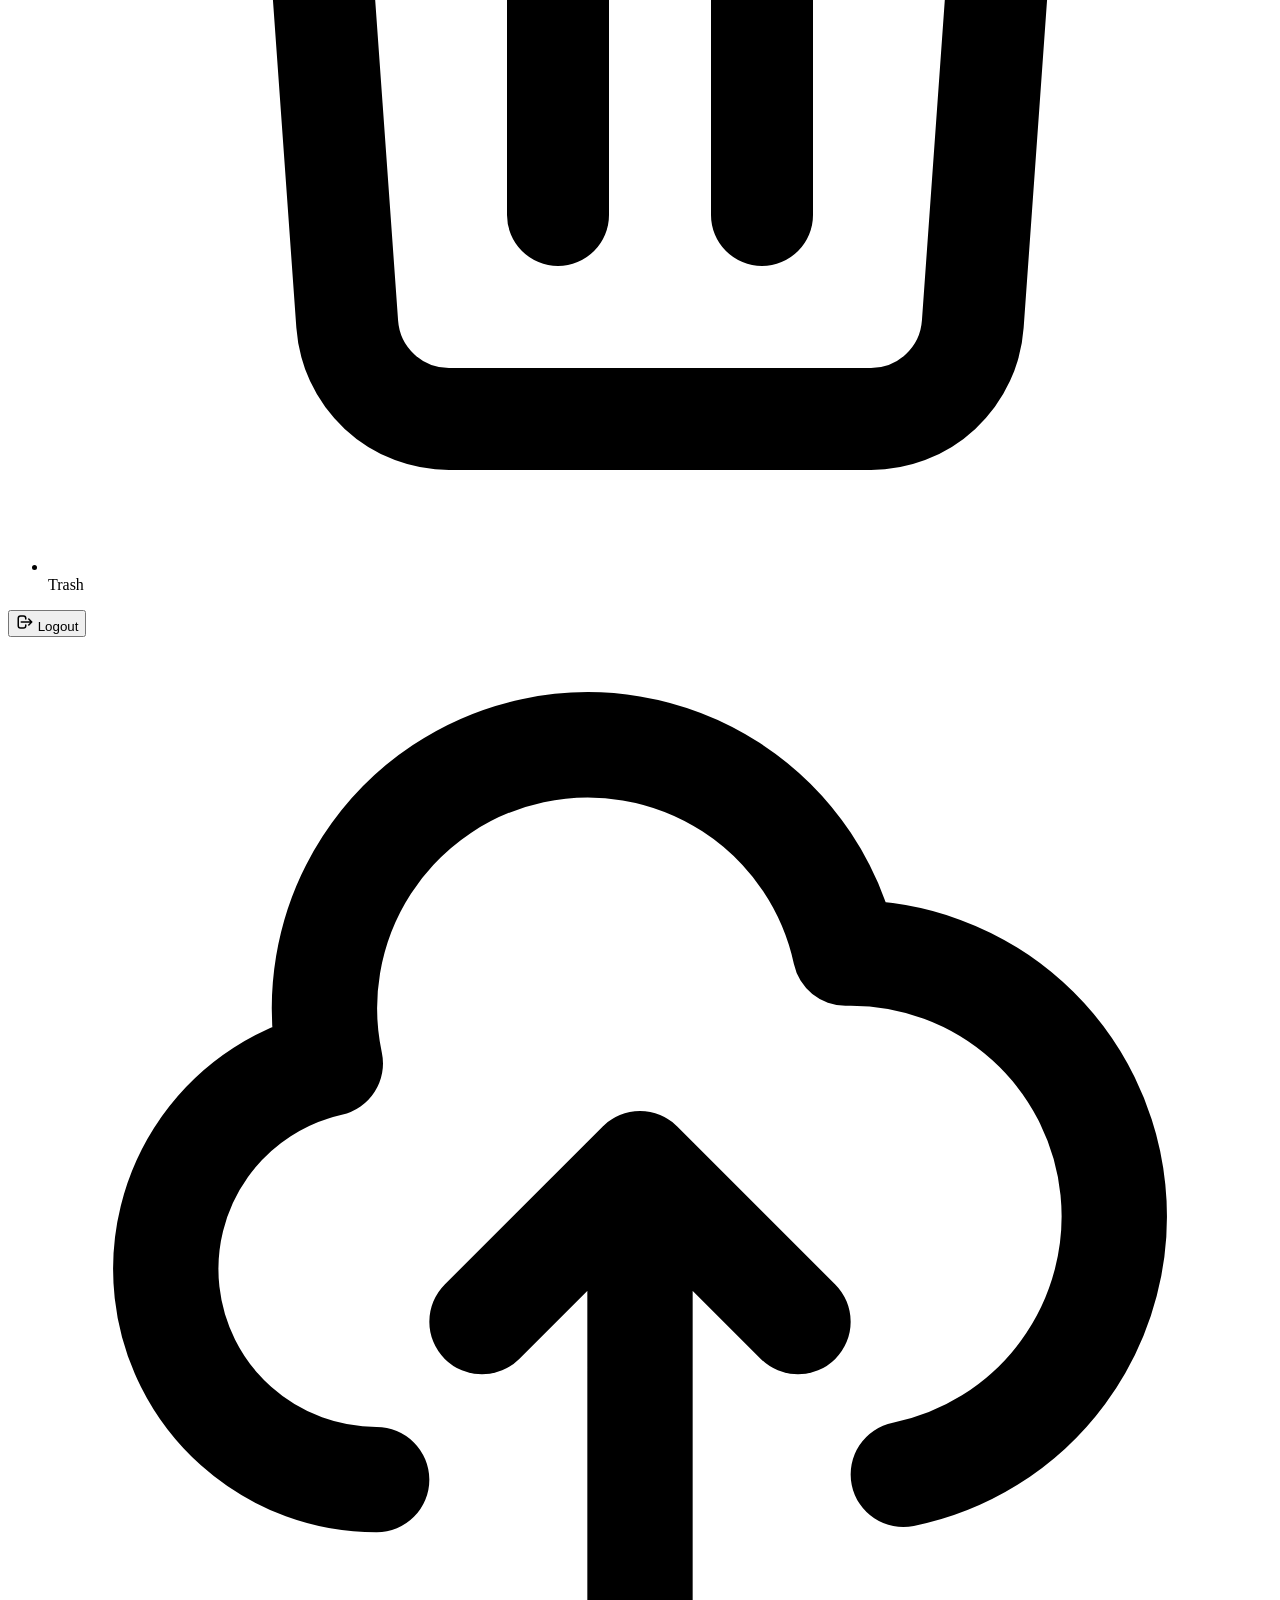
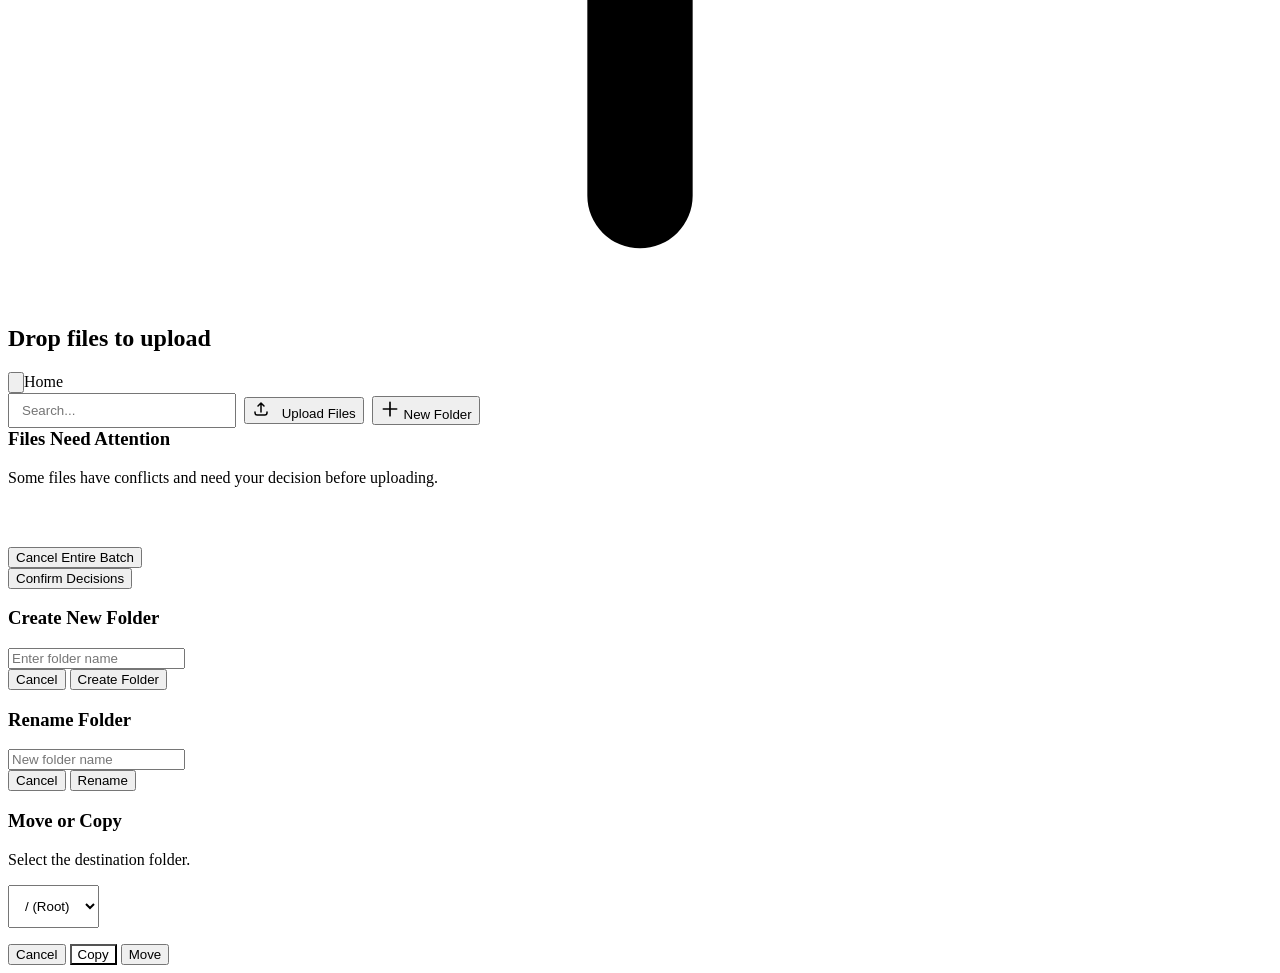
==== commit 26fc8dd2: "feature: now better for scalability" ====
--- a/src/main/resources/static/index.html
+++ b/src/main/resources/static/index.html
@@ -7,6 +7,9 @@
     <link rel="stylesheet" href="/style.css">
 </head>
 <body>
+
+    <!-- Mobile Sidebar Overlay -->
+    <div id="sidebarOverlay" class="sidebar-overlay" onclick="toggleSidebar()"></div>
 
     <!-- Sidebar -->
     <div class="sidebar">
@@ -46,29 +49,20 @@
         </div>
         <!-- Header -->
         <div class="header">
-            <div class="breadcrumb" id="breadcrumb">
-                <span>Home</span>
+            <div style="display: flex; align-items: center;">
+                <button type="button" class="btn-icon mobile-menu-btn" onclick="toggleSidebar()">
+                    <svg fill="none" stroke="currentColor" viewBox="0 0 24 24"><path stroke-linecap="round" stroke-linejoin="round" stroke-width="2" d="M4 6h16M4 12h16M4 18h16"></path></svg>
+                </button>
+                <div class="breadcrumb" id="breadcrumb">
+                    <span>Home</span>
+                </div>
             </div>
             <div class="header-actions" style="display: flex; align-items: center; gap: 8px;">
                 <input type="text" id="searchInput" placeholder="Search..." class="modal-input" style="padding: 8px 12px; margin: 0; min-width: 200px;" oninput="handleSearch()">
-                <input type="file" id="fileInput" name="file" style="display: none;" />
-                
-                <div id="pauseResumeContainer" style="display: none; align-items: center; gap: 4px;">
-                    <button type="button" class="btn-secondary" id="pauseBtn" style="padding: 6px; border-radius: 6px;" title="Pause">
-                        <svg style="width: 16px; height: 16px;" fill="none" stroke="currentColor" viewBox="0 0 24 24"><path stroke-linecap="round" stroke-linejoin="round" stroke-width="2" d="M10 9v6m4-6v6m7-3a9 9 0 11-18 0 9 9 0 0118 0z"></path></svg>
-                    </button>
-                    <button type="button" class="btn-primary" id="resumeBtn" style="display: none; padding: 6px; border-radius: 6px;" title="Resume">
-                        <svg style="width: 16px; height: 16px;" fill="none" stroke="currentColor" viewBox="0 0 24 24"><path stroke-linecap="round" stroke-linejoin="round" stroke-width="2" d="M14.752 11.168l-3.197-2.132A1 1 0 0010 9.87v4.263a1 1 0 001.555.832l3.197-2.132a1 1 0 000-1.664z"></path><path stroke-linecap="round" stroke-linejoin="round" stroke-width="2" d="M21 12a9 9 0 11-18 0 9 9 0 0118 0z"></path></svg>
-                    </button>
-                    <button type="button" class="btn-secondary" id="cancelUploadBtn" style="padding: 6px; border-radius: 6px;" title="Cancel Upload">
-                        <svg style="width: 16px; height: 16px;" fill="none" stroke="currentColor" viewBox="0 0 24 24"><path stroke-linecap="round" stroke-linejoin="round" stroke-width="2" d="M6 18L18 6M6 6l12 12"></path></svg>
-                    </button>
-                </div>
-
-                <button class="btn-secondary" id="headerUploadBtn" onclick="document.getElementById('fileInput').click()" style="position: relative; overflow: hidden;">
-                    <div id="btnProgressBg" style="position: absolute; left: 0; top: 0; bottom: 0; background: rgba(79, 70, 229, 0.1); width: 0%; z-index: 0; transition: width 0.2s;"></div>
-                    <svg id="btnUploadIcon" style="width: 20px; height: 20px; z-index: 1; position: relative;" fill="none" stroke="currentColor" viewBox="0 0 24 24"><path stroke-linecap="round" stroke-linejoin="round" stroke-width="2" d="M4 16v1a3 3 0 003 3h10a3 3 0 003-3v-1m-4-8l-4-4m0 0L8 8m4-4v12"></path></svg>
-                    <span class="btn-text" id="btnUploadText" style="z-index: 1; position: relative;">Upload</span>
+                <input type="file" id="fileInput" name="file" multiple style="display: none;" />
+                <button type="button" class="btn-primary" id="headerUploadBtn" onclick="document.getElementById('fileInput').click()">
+                    <svg id="btnUploadIcon" style="width: 18px; height: 18px; margin-right: 8px;" fill="none" stroke="currentColor" viewBox="0 0 24 24"><path stroke-linecap="round" stroke-linejoin="round" stroke-width="2" d="M4 16v1a3 3 0 003 3h10a3 3 0 003-3v-1m-4-8l-4-4m0 0L8 8m4-4v12"></path></svg>
+                    <span id="btnUploadText">Upload Files</span>
                 </button>
                 
                 <button class="btn-primary" onclick="showCreateFolderModal()">
@@ -111,14 +105,19 @@
     </div>
 
     <!-- Modals -->
-    <div id="duplicateModal" class="modal-overlay">
-        <div class="modal">
-            <h3 style="color: var(--danger-color);">File Already Exists</h3>
-            <p>A file with identical contents was found in this folder. What would you like to do?</p>
-            <div class="modal-actions" style="flex-direction: column;">
-                <button class="btn-primary" id="btnReplace" style="width: 100%; justify-content: center;">Replace Existing File</button>
-                <button class="btn-secondary" id="btnKeepBoth" style="width: 100%;">Keep Both (Upload as Duplicate)</button>
-                <button class="btn-secondary" id="btnCancelDup" style="width: 100%; border-color: transparent;">Cancel Upload</button>
+    <div id="batchConflictModal" class="modal-overlay">
+        <div class="modal" style="max-width: 600px; width: 90%;">
+            <h3 style="color: var(--danger-color); margin-top: 0;">Files Need Attention</h3>
+            <p id="batchConflictDesc" style="color: var(--text-muted); margin-bottom: 20px;">Some files have conflicts and need your decision before uploading.</p>
+            
+            <div id="conflictList" style="max-height: 400px; overflow-y: auto; display: flex; flex-direction: column; gap: 16px; padding-right: 8px;">
+                <!-- Conflict items rendered here by JS -->
+            </div>
+
+            <div class="modal-actions" style="margin-top: 24px; border-top: 1px solid var(--border-color); padding-top: 16px;">
+                <button class="btn-secondary" onclick="cancelBatchUpload()">Cancel Entire Batch</button>
+                <div style="flex: 1;"></div>
+                <button class="btn-primary" onclick="confirmBatchDecisions()">Confirm Decisions</button>
             </div>
         </div>
     </div>
@@ -167,6 +166,30 @@
     </div>
 
     <!-- Connect logic -->
+    <!-- Floating Upload Panel -->
+    <div id="floatingUploadPanel" style="position: fixed; bottom: 24px; right: 24px; width: 400px; max-width: calc(100vw - 48px); background: var(--surface-color); border: 1px solid var(--border-color); border-radius: 12px; box-shadow: 0 10px 25px rgba(0,0,0,0.1); display: none; flex-direction: column; z-index: 1000; overflow: hidden; backdrop-filter: blur(10px);">
+        <!-- Panel Header -->
+        <div style="padding: 16px 20px; background: rgba(0,0,0,0.02); border-bottom: 1px solid var(--border-color); display: flex; align-items: center; justify-content: space-between; cursor: pointer;" onclick="toggleUploadPanel()">
+            <div style="display: flex; align-items: center; gap: 12px;">
+                <svg id="uploadPanelIcon" style="width: 20px; height: 20px; color: var(--primary-color);" fill="none" stroke="currentColor" viewBox="0 0 24 24"><path stroke-linecap="round" stroke-linejoin="round" stroke-width="2" d="M4 16v1a3 3 0 003 3h10a3 3 0 003-3v-1m-4-8l-4-4m0 0L8 8m4-4v12"></path></svg>
+                <span id="uploadPanelTitle" style="font-weight: 600; color: var(--text-main);">Uploads</span>
+            </div>
+            <div style="display: flex; align-items: center; gap: 8px;">
+                <button class="btn-icon" id="uploadPanelToggleBtn" style="padding: 4px;" onclick="event.stopPropagation(); toggleUploadPanel()">
+                    <svg style="width: 20px; height: 20px;" fill="none" stroke="currentColor" viewBox="0 0 24 24"><path stroke-linecap="round" stroke-linejoin="round" stroke-width="2" d="M19 9l-7 7-7-7"></path></svg>
+                </button>
+                <button class="btn-icon" style="padding: 4px;" onclick="event.stopPropagation(); closeUploadPanel()">
+                    <svg style="width: 20px; height: 20px;" fill="none" stroke="currentColor" viewBox="0 0 24 24"><path stroke-linecap="round" stroke-linejoin="round" stroke-width="2" d="M6 18L18 6M6 6l12 12"></path></svg>
+                </button>
+            </div>
+        </div>
+        <!-- Panel Body (Scrollable Queue) -->
+        <div id="uploadPanelBody" style="max-height: 400px; overflow-y: auto; padding: 8px; display: flex; flex-direction: column; gap: 4px;">
+            <!-- Upload Queue Items Rendered by JS -->
+        </div>
+    </div>
+
+    <script src="/uploadManager.js"></script>
     <script src="/script.js"></script>
 </body>
 </html>
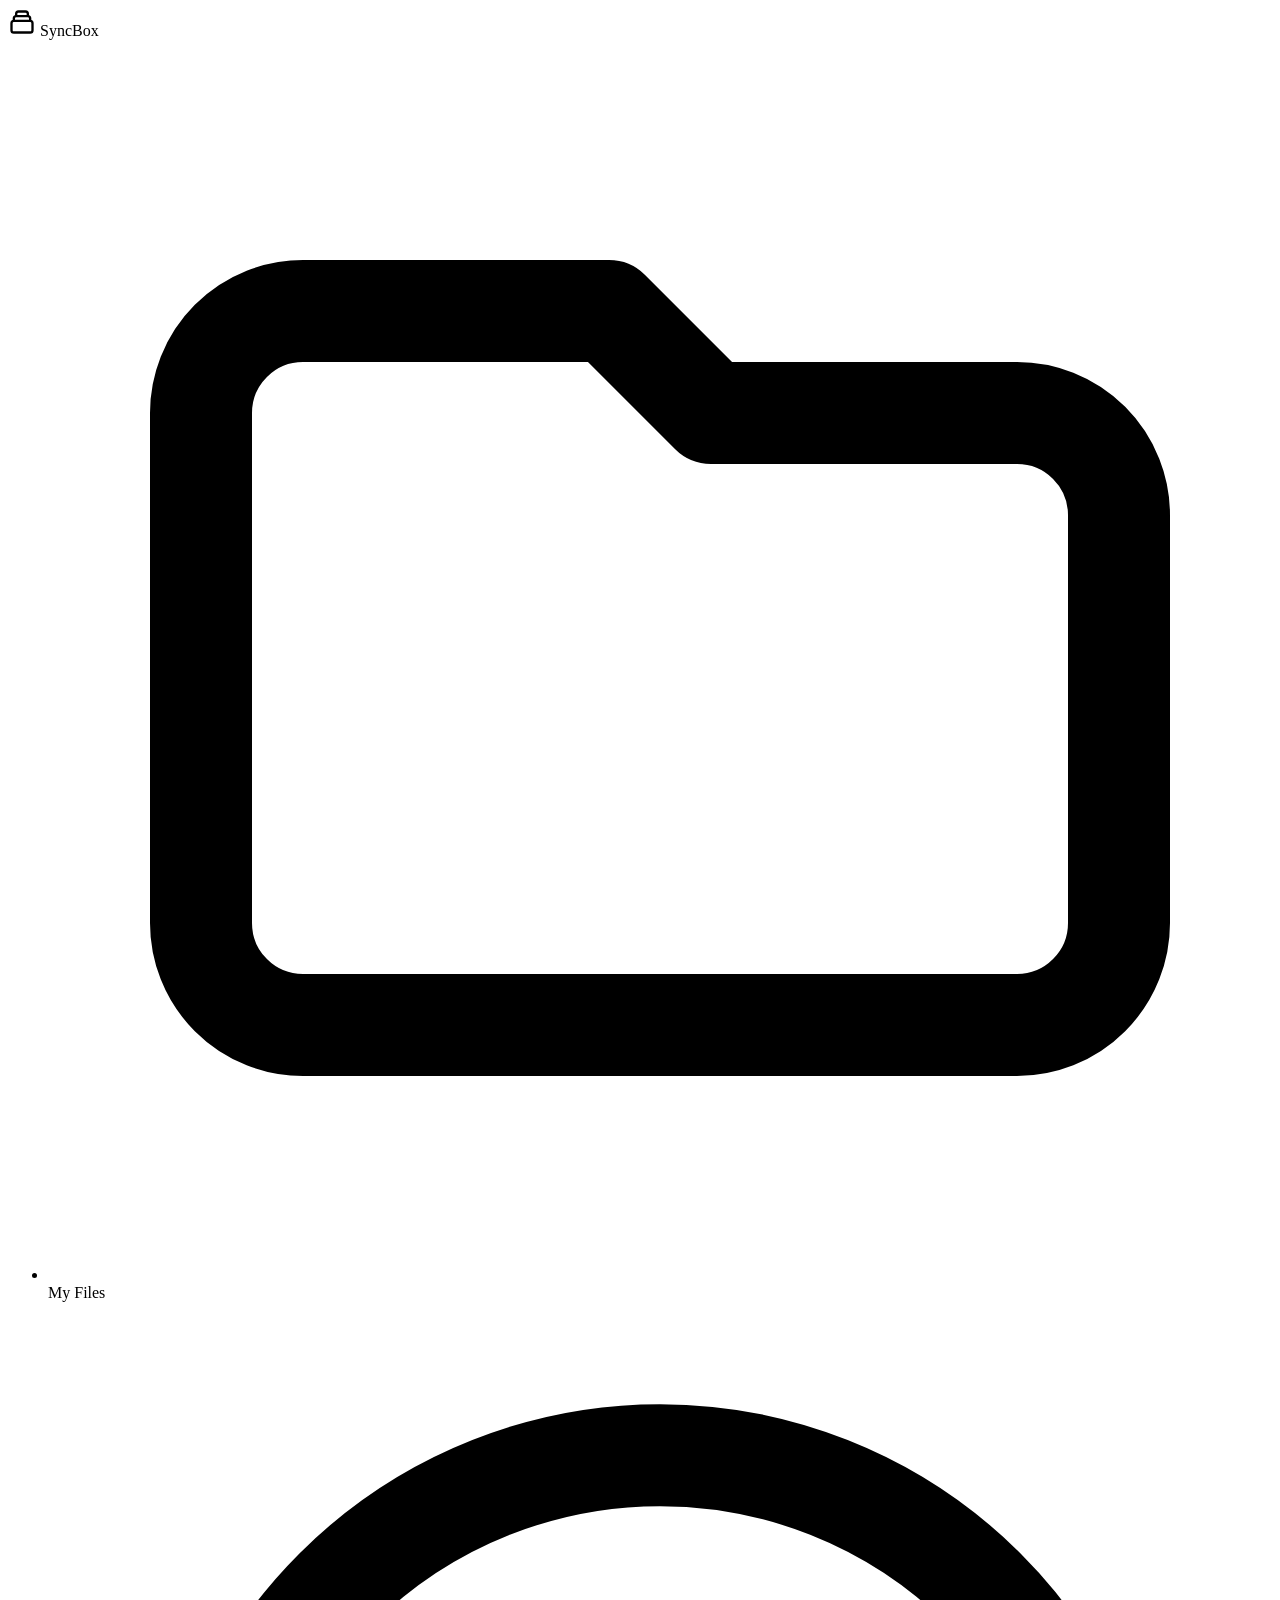
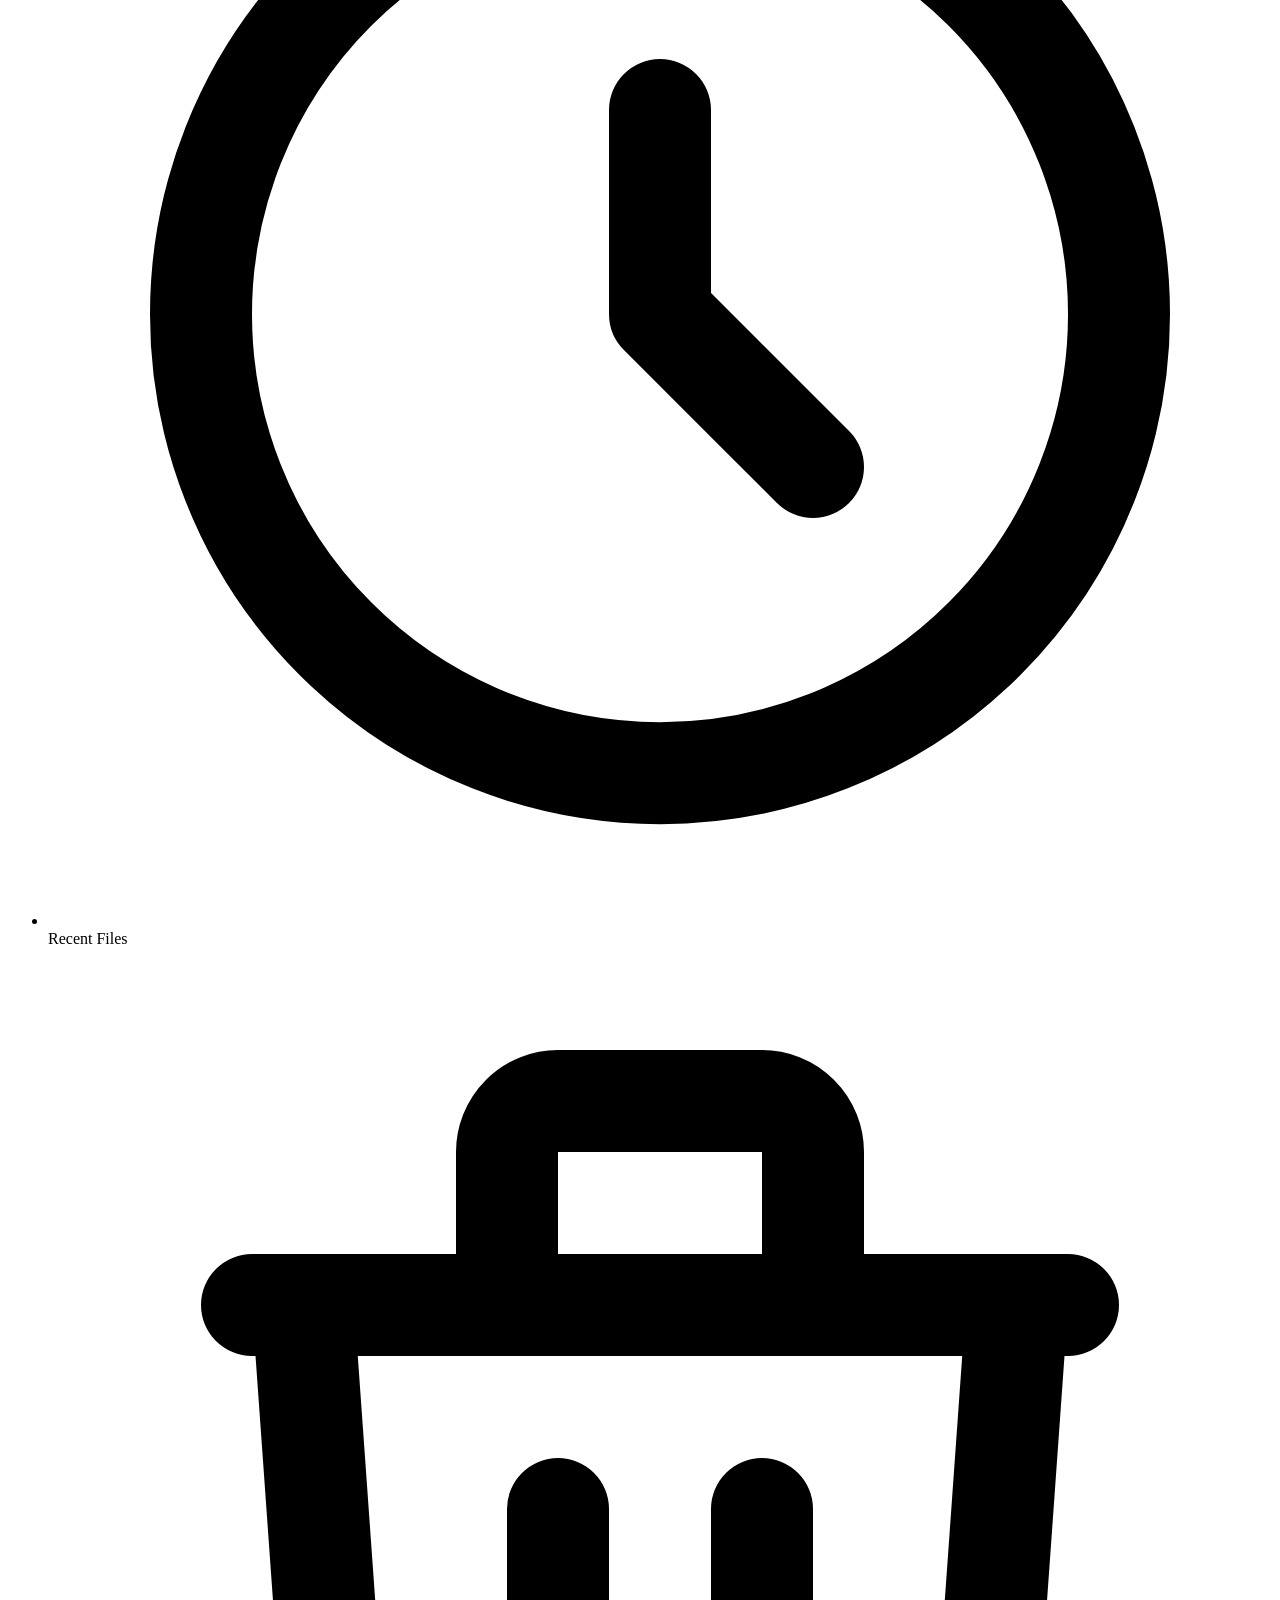
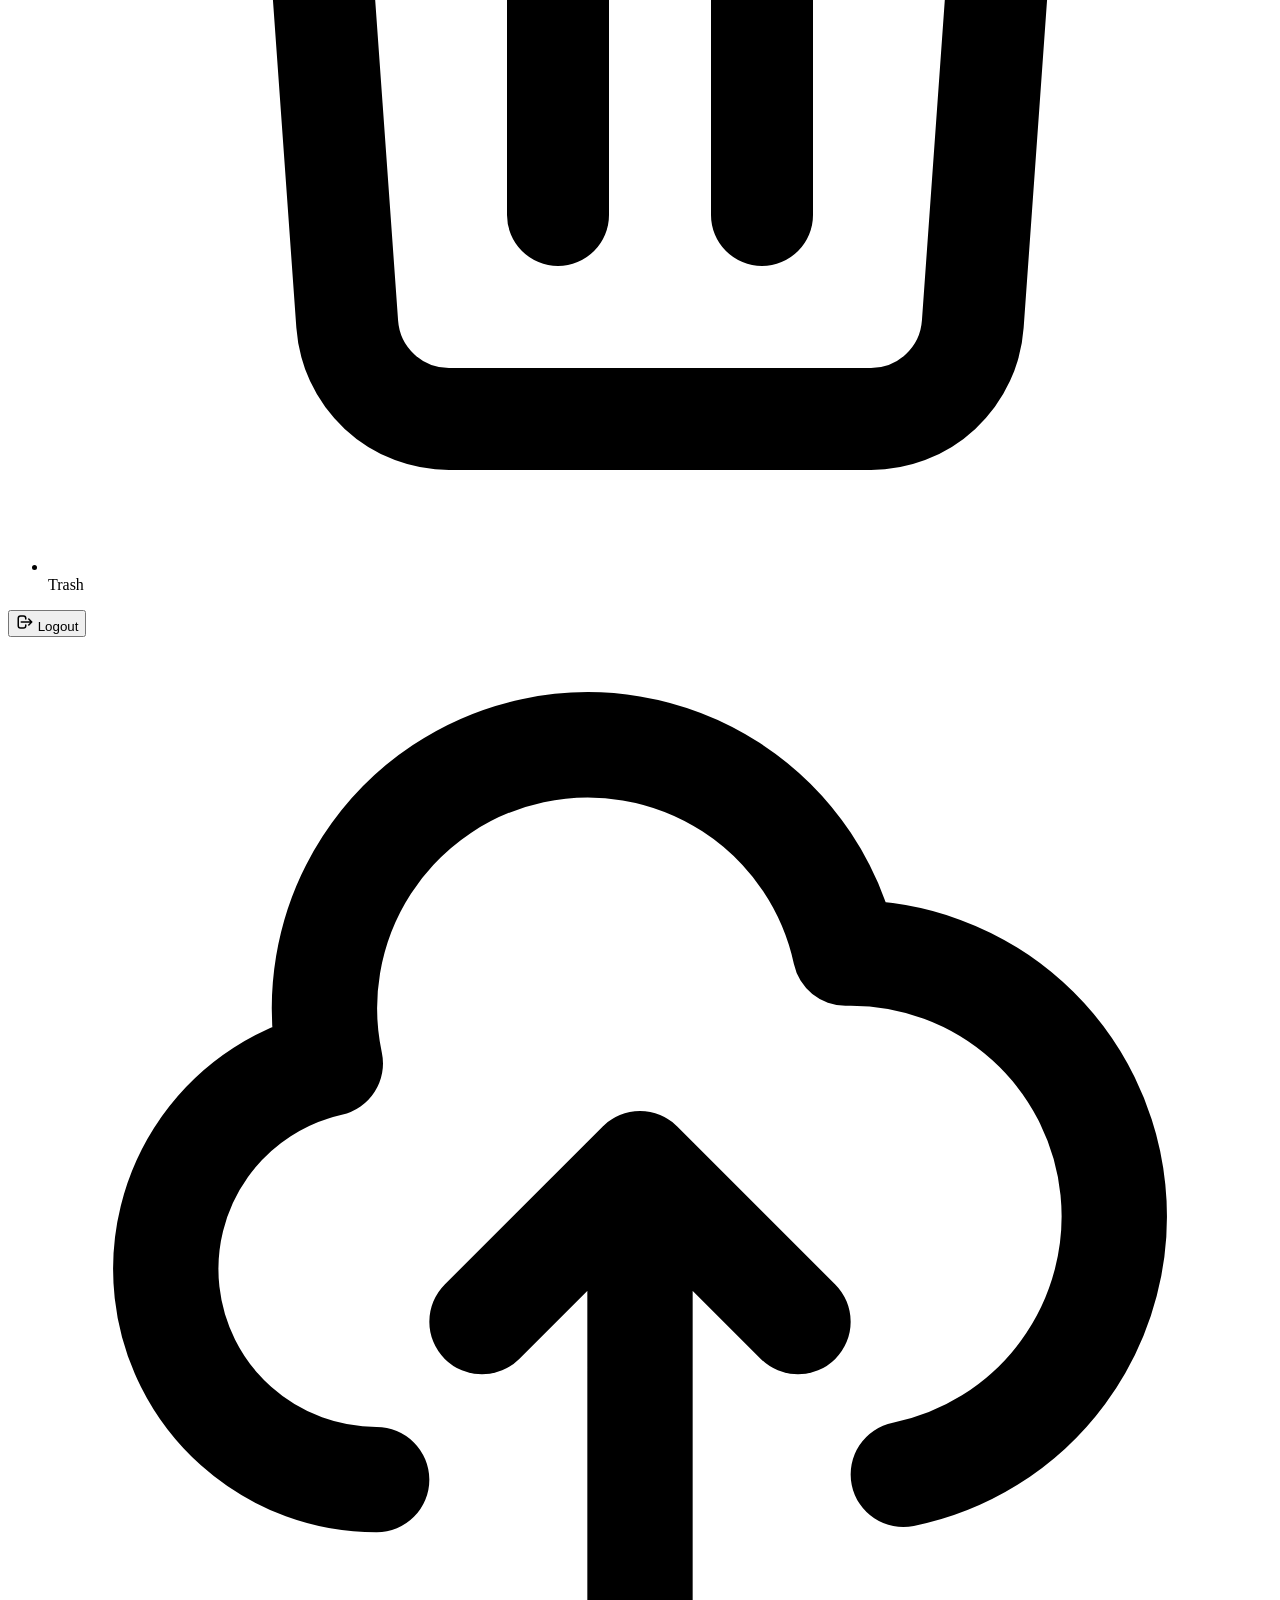
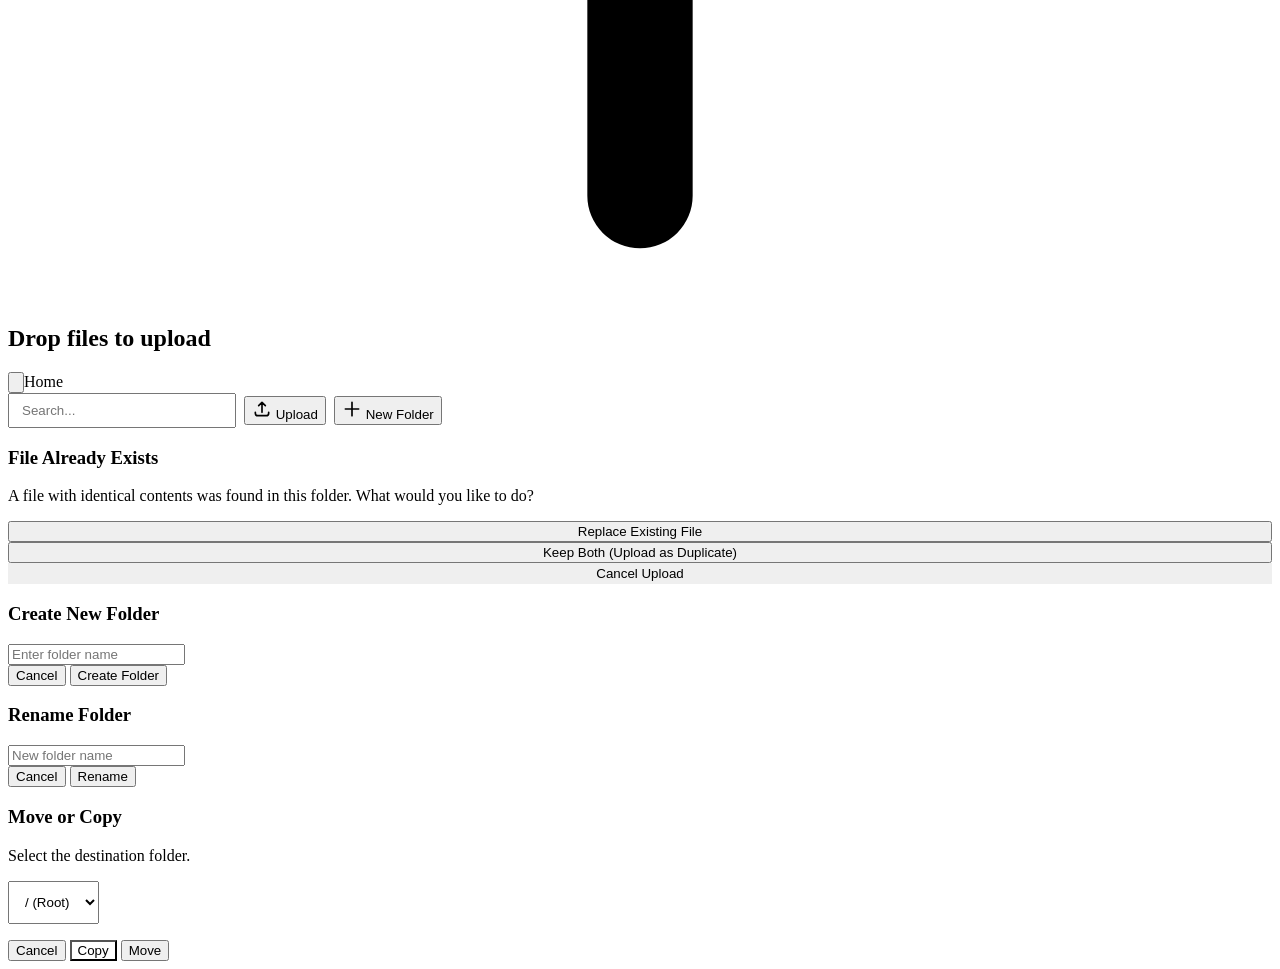
==== commit db630cb4: "Merge branch 'temp' into v1" ====
--- a/src/main/resources/static/index.html
+++ b/src/main/resources/static/index.html
@@ -59,10 +59,24 @@
             </div>
             <div class="header-actions" style="display: flex; align-items: center; gap: 8px;">
                 <input type="text" id="searchInput" placeholder="Search..." class="modal-input" style="padding: 8px 12px; margin: 0; min-width: 200px;" oninput="handleSearch()">
-                <input type="file" id="fileInput" name="file" multiple style="display: none;" />
-                <button type="button" class="btn-primary" id="headerUploadBtn" onclick="document.getElementById('fileInput').click()">
-                    <svg id="btnUploadIcon" style="width: 18px; height: 18px; margin-right: 8px;" fill="none" stroke="currentColor" viewBox="0 0 24 24"><path stroke-linecap="round" stroke-linejoin="round" stroke-width="2" d="M4 16v1a3 3 0 003 3h10a3 3 0 003-3v-1m-4-8l-4-4m0 0L8 8m4-4v12"></path></svg>
-                    <span id="btnUploadText">Upload Files</span>
+                <input type="file" id="fileInput" name="file" style="display: none;" />
+                
+                <div id="pauseResumeContainer" style="display: none; align-items: center; gap: 4px;">
+                    <button type="button" class="btn-secondary" id="pauseBtn" style="padding: 6px; border-radius: 6px;" title="Pause">
+                        <svg style="width: 16px; height: 16px;" fill="none" stroke="currentColor" viewBox="0 0 24 24"><path stroke-linecap="round" stroke-linejoin="round" stroke-width="2" d="M10 9v6m4-6v6m7-3a9 9 0 11-18 0 9 9 0 0118 0z"></path></svg>
+                    </button>
+                    <button type="button" class="btn-primary" id="resumeBtn" style="display: none; padding: 6px; border-radius: 6px;" title="Resume">
+                        <svg style="width: 16px; height: 16px;" fill="none" stroke="currentColor" viewBox="0 0 24 24"><path stroke-linecap="round" stroke-linejoin="round" stroke-width="2" d="M14.752 11.168l-3.197-2.132A1 1 0 0010 9.87v4.263a1 1 0 001.555.832l3.197-2.132a1 1 0 000-1.664z"></path><path stroke-linecap="round" stroke-linejoin="round" stroke-width="2" d="M21 12a9 9 0 11-18 0 9 9 0 0118 0z"></path></svg>
+                    </button>
+                    <button type="button" class="btn-secondary" id="cancelUploadBtn" style="padding: 6px; border-radius: 6px;" title="Cancel Upload">
+                        <svg style="width: 16px; height: 16px;" fill="none" stroke="currentColor" viewBox="0 0 24 24"><path stroke-linecap="round" stroke-linejoin="round" stroke-width="2" d="M6 18L18 6M6 6l12 12"></path></svg>
+                    </button>
+                </div>
+
+                <button class="btn-secondary" id="headerUploadBtn" onclick="document.getElementById('fileInput').click()" style="position: relative; overflow: hidden;">
+                    <div id="btnProgressBg" style="position: absolute; left: 0; top: 0; bottom: 0; background: rgba(79, 70, 229, 0.1); width: 0%; z-index: 0; transition: width 0.2s;"></div>
+                    <svg id="btnUploadIcon" style="width: 20px; height: 20px; z-index: 1; position: relative;" fill="none" stroke="currentColor" viewBox="0 0 24 24"><path stroke-linecap="round" stroke-linejoin="round" stroke-width="2" d="M4 16v1a3 3 0 003 3h10a3 3 0 003-3v-1m-4-8l-4-4m0 0L8 8m4-4v12"></path></svg>
+                    <span class="btn-text" id="btnUploadText" style="z-index: 1; position: relative;">Upload</span>
                 </button>
                 
                 <button class="btn-primary" onclick="showCreateFolderModal()">
@@ -105,19 +119,14 @@
     </div>
 
     <!-- Modals -->
-    <div id="batchConflictModal" class="modal-overlay">
-        <div class="modal" style="max-width: 600px; width: 90%;">
-            <h3 style="color: var(--danger-color); margin-top: 0;">Files Need Attention</h3>
-            <p id="batchConflictDesc" style="color: var(--text-muted); margin-bottom: 20px;">Some files have conflicts and need your decision before uploading.</p>
-            
-            <div id="conflictList" style="max-height: 400px; overflow-y: auto; display: flex; flex-direction: column; gap: 16px; padding-right: 8px;">
-                <!-- Conflict items rendered here by JS -->
-            </div>
-
-            <div class="modal-actions" style="margin-top: 24px; border-top: 1px solid var(--border-color); padding-top: 16px;">
-                <button class="btn-secondary" onclick="cancelBatchUpload()">Cancel Entire Batch</button>
-                <div style="flex: 1;"></div>
-                <button class="btn-primary" onclick="confirmBatchDecisions()">Confirm Decisions</button>
+    <div id="duplicateModal" class="modal-overlay">
+        <div class="modal">
+            <h3 style="color: var(--danger-color);">File Already Exists</h3>
+            <p>A file with identical contents was found in this folder. What would you like to do?</p>
+            <div class="modal-actions" style="flex-direction: column;">
+                <button class="btn-primary" id="btnReplace" style="width: 100%; justify-content: center;">Replace Existing File</button>
+                <button class="btn-secondary" id="btnKeepBoth" style="width: 100%;">Keep Both (Upload as Duplicate)</button>
+                <button class="btn-secondary" id="btnCancelDup" style="width: 100%; border-color: transparent;">Cancel Upload</button>
             </div>
         </div>
     </div>
@@ -166,30 +175,6 @@
     </div>
 
     <!-- Connect logic -->
-    <!-- Floating Upload Panel -->
-    <div id="floatingUploadPanel" style="position: fixed; bottom: 24px; right: 24px; width: 400px; max-width: calc(100vw - 48px); background: var(--surface-color); border: 1px solid var(--border-color); border-radius: 12px; box-shadow: 0 10px 25px rgba(0,0,0,0.1); display: none; flex-direction: column; z-index: 1000; overflow: hidden; backdrop-filter: blur(10px);">
-        <!-- Panel Header -->
-        <div style="padding: 16px 20px; background: rgba(0,0,0,0.02); border-bottom: 1px solid var(--border-color); display: flex; align-items: center; justify-content: space-between; cursor: pointer;" onclick="toggleUploadPanel()">
-            <div style="display: flex; align-items: center; gap: 12px;">
-                <svg id="uploadPanelIcon" style="width: 20px; height: 20px; color: var(--primary-color);" fill="none" stroke="currentColor" viewBox="0 0 24 24"><path stroke-linecap="round" stroke-linejoin="round" stroke-width="2" d="M4 16v1a3 3 0 003 3h10a3 3 0 003-3v-1m-4-8l-4-4m0 0L8 8m4-4v12"></path></svg>
-                <span id="uploadPanelTitle" style="font-weight: 600; color: var(--text-main);">Uploads</span>
-            </div>
-            <div style="display: flex; align-items: center; gap: 8px;">
-                <button class="btn-icon" id="uploadPanelToggleBtn" style="padding: 4px;" onclick="event.stopPropagation(); toggleUploadPanel()">
-                    <svg style="width: 20px; height: 20px;" fill="none" stroke="currentColor" viewBox="0 0 24 24"><path stroke-linecap="round" stroke-linejoin="round" stroke-width="2" d="M19 9l-7 7-7-7"></path></svg>
-                </button>
-                <button class="btn-icon" style="padding: 4px;" onclick="event.stopPropagation(); closeUploadPanel()">
-                    <svg style="width: 20px; height: 20px;" fill="none" stroke="currentColor" viewBox="0 0 24 24"><path stroke-linecap="round" stroke-linejoin="round" stroke-width="2" d="M6 18L18 6M6 6l12 12"></path></svg>
-                </button>
-            </div>
-        </div>
-        <!-- Panel Body (Scrollable Queue) -->
-        <div id="uploadPanelBody" style="max-height: 400px; overflow-y: auto; padding: 8px; display: flex; flex-direction: column; gap: 4px;">
-            <!-- Upload Queue Items Rendered by JS -->
-        </div>
-    </div>
-
-    <script src="/uploadManager.js"></script>
     <script src="/script.js"></script>
 </body>
 </html>
